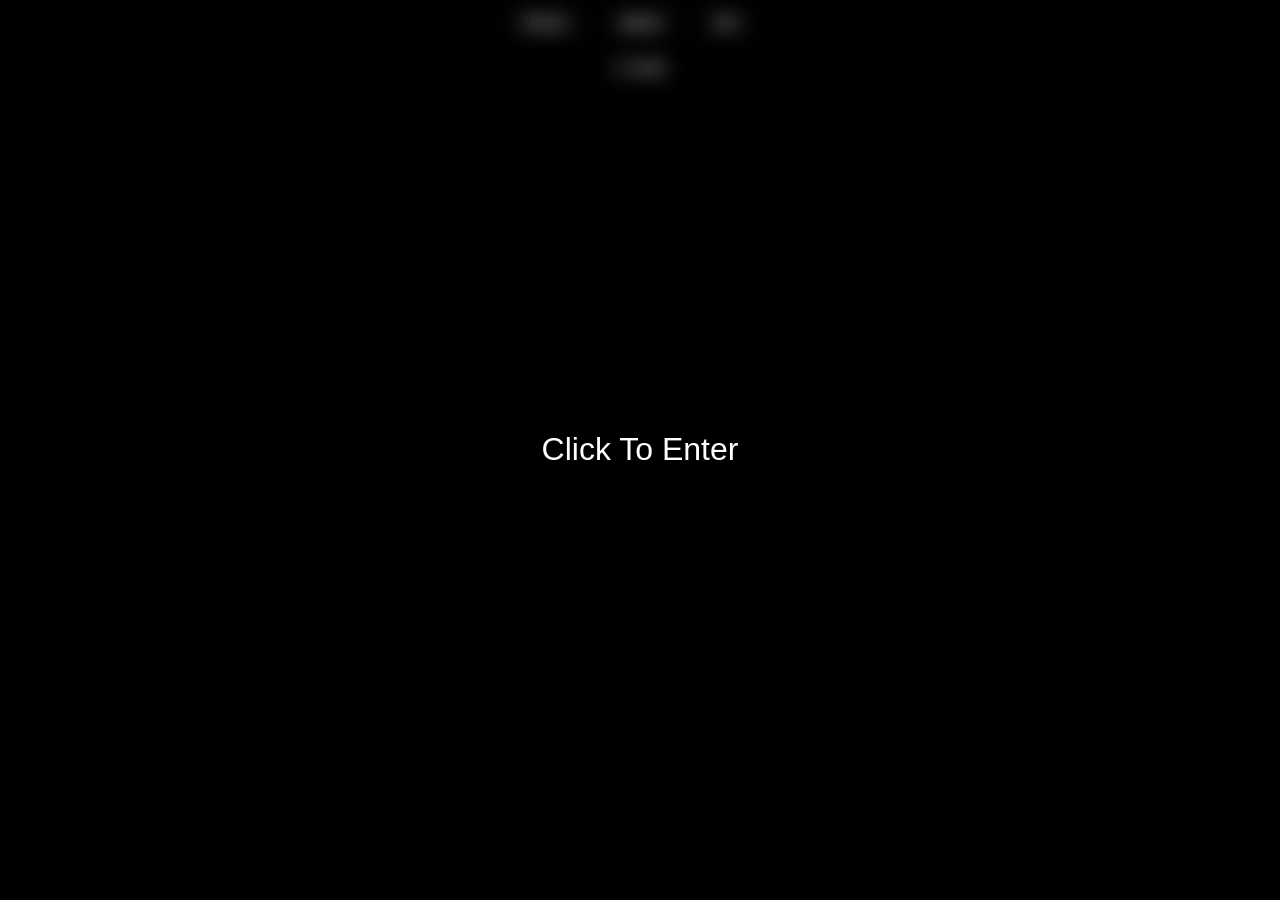
==== index.html @ 6ee2bd4e "if avatar is a gif it will show gif else it will show png" ====
<!DOCTYPE html>
<html lang="en">
<head>
  <title> my website</title>
  <link rel="icon" type="image/x-icon" href="Assets/Logo/favicon.png">
  <meta charset="UTF-8">
  <meta http-equiv="X-UA-Compatible" content="IE=Edge">
  <meta name="description" content="">
  <meta name="twitter:image" content="">
  <meta name="keywords" content="">
  <meta name="author" content="">
  <meta name='mobile-web-app-capable' content='yes'>
  <meta name="viewport" content="width=device-width, initial-scale=1, maximum-scale=1">
  <link rel="stylesheet" href="css/style.css">
  <link rel="stylesheet" href="https://cdnjs.cloudflare.com/ajax/libs/font-awesome/6.0.0-beta3/css/all.min.css">
  <!--    <script src="./Scripts/lastPlayedFetch.js"></script>-->
  <script src="js/main.js"></script>


</head>
<body>
<header>
  <div class="container"></div>
  <nav>
    <ul>
      <li><a href="#home">Home</a></li>
      <li><a href="#projects">about</a></li>
      <li><a href="#repos">dni</a></li>
    </ul>
  </nav>
</header>
<main>


  <!-- Background music (hidden) -->
  <audio id="bgMusic" src="index-song/miki%20matsubara-stay%20With%20Me.mp3"></audio>
    <section class="container">
      
      <!-- Blur overlay -->
      <div id="overlay">
        <div class="overlay-text">Click To Enter </div>
      </div>


      <section id="home" class="home" style="display: none;">
        <button id="playPauseBtn" class="cute-button">
          <img id="playPauseIcon" src="https://media.discordapp.net/attachments/1370137895570243664/1371268872753119272/52368BDA-B550-409E-94F7-C331A5DBCB0D.png?ex=68228528&is=682133a8&hm=20fc601d9f9c7cec939cf3bf2aafd4780d2806f7b74ba42dd7683f92c596f904&=&format=webp&quality=lossless&width=800&height=800" alt="Play" />
        </button>
        <p style="color: #fff;">pause</p>
      <section class="status-grid">
        <div class="status-box" id="status-box">
          <img id="discordAvatar" style="border: 3px solid #000000; position: relative; left: -135px; top: 50px; width: 100px; height: 100px; border-radius: 50%;" alt="Image 1">
          <div id="discordStatusIndicator"></div>
          <div class="discord-profile">
            <h3 style="position: relative; text-align: left; top: 6px; left: 10px;" class="username" id="discordUsernameStatus"></h3>
            <span style="position: relative; text-align: left; top: 6px; left: 10px;" class="username" id="guildTag"></span>
          </div>
          <div style="margin-top:10px; width: 100%; border: 2px solid rgb(32, 32, 32); border-radius: 10px; height: auto; color: white; padding: 10px;" id="discord-bio">
            <p style=" color: rgb(32, 32, 32);font-size: 14px; font-weight:bold; text-align: left; margin-top: -5px;">Discord Bio:</p>
            <div id="bio-content"></div>
            <script src="js/bio.js"></script>
          </div>
          <div style="margin-top: 10px; width: 100%; border: 2px solid rgb(32, 32, 32); border-radius: 10px; color: white;" id="activityInfo">
            <img id="largeImage" src="" alt="Activity Image">
            <div>
              <h3 id="activityText"></h3>
              <h2 id="activityName"></h2>
              <p id="activityState"></p>
              <p id="activityDetails"></p>
              <p id="largeText"></p>
              <p id="elapsedTime"></p>
            </div>
          </div>
          <div id="customStatusBox" style="margin-top: 10px; width: 100%; border: 2px solid rgb(32, 32, 32); border-radius: 10px; color: white;">
            <p style=" color: rgb(32, 32, 32);font-size: 14px; font-weight:bold; text-align: left; margin-left: 10px;">Custom Status:</p>
            <p style=" color: rgb(32, 32, 32);text-align: left; margin-left: 10px;" id="customStatus"></p>
            <p style="text-align: left; margin-left: 10px;display: flex; flex-direction: row"  id="discordStatusText"></p>
          </div>
          <div id="spotifyBox" style="margin-top: 10px; width: 100%; border: 2px solid rgb(32, 32, 32); border-radius: 10px; height: 25%; display: none;">
            <h3 id="listeningText"></h3>
            <div class="songCover" data-spotify-text=""> <img id="songCover" style="box-shadow: 0 0 0px 0px, 0 0 15px 2px #000000; margin-top: 5px; width: 70px; height: 70px; margin-left: -70%;" alt="Spotify Cover"></div>
            <h3 style="color: rgb(32, 32, 32); font-weight: normal; font-size: 11px; margin-left: 30%; margin-top: -17%; text-align: left;" id="songName"></h3>
            <div style="margin-top: 30px; background-color: #373737; height: 3px; width: 90%; border-radius: 5px; position: relative; left: 20px;">
              <div id="progressBar" style="background-color: #eea4ad; height: 100%; width: 0; margin-top: 15%;"></div>
              <p id="remainingTime" style="font-size: 14px; color: rgb(32, 32, 32); position: absolute; top: -20px; right: 0;"></p>
              <p id="totalTime" style="font-size: 14px; color: rgb(32, 32, 32); position: absolute; top: -20px; left: 0;"></p>
            </div>
          </div>

          <div class="profile-connections">
            <div class="connections-list">
              <a href="https://open.spotify.com/user/t141ijfw4cy3o7o53i8gnhnzk?si=6becabc2a24e489a" target="_blank" data-tooltip-text="spotify"><img src="https://i.pinimg.com/originals/bc/83/98/bc8398f79cec141111ebe8ee609429fa.gif" alt="Website 1" class="icon"></a>
              <a href="https://x.com/4ngellv?s=21&t=pX_EjybZcXxBfsqjHHf-1g" target="_blank" data-tooltip-text="twitter"><img src="https://i.pinimg.com/originals/89/d5/eb/89d5ebb7bf69518d28031e759641944b.gif" alt="Website 2" class="icon"></a>
              <a href="https://tl.honorofkings.com/v2/tl/29134_1_tH804GVLhvY" target="_blank" data-tooltip-text="hok"><img src="img/dolia_hok.webp" alt="Website 2" class="icon"></a>
              <a href="https://discord.gg/x9dM8KrHyS" target="_blank" data-tooltip-text="join"><img src="https://i.pinimg.com/originals/44/d3/e4/44d3e4885b215238e1ca71c925ceea52.gif" alt="TikTok Profile" class="icon"></a>
            </div>
          </div>
        </div>
      </section>
    </section>
    </section>
</main>
<footer>
  <div class="container">
    <p class="copyright-text"> &copy; <script>document.write(new Date().getFullYear())</script> <a href="index.html"></a>
  </div>
</footer>
<script src="js/overlay.js"></script>
</body>
</html>












<!--<!DOCTYPE html>-->
<!--<html lang="en">-->
<!--<head>-->
<!--    <title>-</title>-->
<!--    <meta charset="UTF-8">-->
<!--    <meta http-equiv="X-UA-Compatible" content="IE=Edge">-->
<!--    <meta name="description" content="">-->
<!--    <meta name="twitter:image" content="">-->
<!--    <meta name="keywords" content="">-->
<!--    <meta name="author" content="">-->
<!--    <meta name='mobile-web-app-capable' content='yes'>-->
<!--    <meta name="viewport" content="width=device-width, initial-scale=1, maximum-scale=1">-->
<!--    <link rel="stylesheet" href="css/style.css">-->
<!--    <link rel="stylesheet" href="https://cdnjs.cloudflare.com/ajax/libs/font-awesome/6.0.0-beta3/css/all.min.css">-->
<!--    <script src="./js/main.js"></script>-->
<!--</head>-->
<!--<body>-->
<!--<header>-->
<!--    <div class="container"></div>-->
<!--    <nav>-->
<!--            <a href="#home">Home</a>-->
<!--            <a href="#projects">Projects</a>-->
<!--            <a href="#repos">Repositories</a>-->
<!---->
<!--    </nav>-->
<!--</header>-->
<!--<main>-->
<!--    <section id="home" class="home">-->
<!--        <div class="container">-->
<!--            <div class="status-grid">-->
<!--                <div class="status-box" id="status-box">-->
<!---->
<!--                    <div style="display: flex; justify-content: center; margin-top: 70px; border: 4px solid #2c2c2c;">-->
<!--                        <div style="display: flex; align-items: center; gap: 30px;">-->
<!-- Avatar with status indicator -->
<!--                            <div style="position: relative;">-->
<!--                                <img id="discordAvatar" style="border: 4px solid #2c2c2c; width: 170px; height: auto; border-radius: 50%;" src="" alt="Avatar">-->
<!--                                <div id="discordStatusIndicator" style="position: absolute; right: 10px; bottom: 10px; width: 25px; height: 25px; border-radius: 50%; border: 3px solid #2c2c2c; background-color: gray;"></div>-->
<!--                            </div>-->
<!---->
<!-- Profile text -->
<!--                            <div class="discord-profile" style="margin-top: -20px;">-->
<!--                                <h1 id="discordUsernameStatus" style="margin: 0; font-size: 28px;"></h1>-->
<!--                                <h3 style="margin: 10px 0 5px 0; color: #777;">Custom Status:</h3>-->
<!--                                <div id="customStatus" style="font-size: 14px; color: #000; font-style: italic;"></div>-->
<!--                                <p style="text-align: left; margin-left: 10px;display: flex; flex-direction: row"  id="discordStatusText"></p>-->
<!--                            </div>-->
<!--                        </div>-->
<!--                    </div>-->
<!---->
<!--                    <div class="profile" style="display: flex; flex-direction: row; gap: 40px; padding-bottom: 80px; align-items: center">-->
<!--                        <div style="position: relative; left: 20px; top: 70px; display: flex; align-items: center; gap: 30px;">-->
<!--                             Avatar with status indicator -->
<!--                            <div style="position: relative;">-->
<!--                                <img id="discordAvatar" style="border: 4px solid #2c2c2c; width: 170px; height: auto; border-radius: 50%;" src="" alt="Avatar">-->
<!--                                <div id="discordStatusIndicator" style="position: absolute; right: 10px; bottom: 10px; width: 25px; height: 25px; border-radius: 50%; border: 2px solid #2c2c2c; background-color: gray;"></div>-->
<!--                            </div>-->

<!-- Profile text -->
<!--                            <div class="discord-profile" style="margin-top: -20px;">-->
<!--                                <h1 id="discordUsernameStatus" style="margin: 0; font-size: 28px;"></h1>-->
<!--                                <h3 style="margin: 10px 0 5px 0; color: #777;">Custom Status:</h3>-->
<!--                                <div id="customStatus" style="font-size: 14px; color: #000; font-style: italic;"></div>-->
<!--                            </div>-->
<!--                        </div>-->
<!--                    </div>-->

<!--                    <div style="margin-top:10px; width: 100%; background-color: rgba(32,32,32,0); border: 2px solid black; box-shadow: 0 0 5px 1px #000000 ; border-radius: 10px; height: auto; color: #000000; padding: 10px;" id="discord-bio">-->
<!--                        <p style="font-size: 14px; font-weight:bold; text-align: left; ">Discord Bio:</p>-->
<!--                        <div id="bio-content"></div>-->
<!--                        <script src="./js/bio.js"></script>-->
<!--                    </div>-->
<!--                    <div style="margin-top: 10px; width: 100%; background-color: rgba(32,32,32,0.36); border-radius: 10px; color: black; align-items: center" id="activityInfo">-->
<!--                        <img id="largeImage" src="" alt="Activity Image">-->
<!--                        <div>-->
<!--                            <h3 id="activityText"></h3>-->
<!--                            <h2 id="activityName"></h2>-->
<!--                            <p id="activityState"></p>-->
<!--                            <p id="activityDetails"></p>-->
<!--                            <p id="largeText"></p>-->
<!--                            <p id="elapsedTime"></p>-->
<!--                        </div>-->
<!--                    </div>-->
<!---->
<!--                    <div id="spotifyBox" style=" width: 30%; background-color: rgb(32, 32, 32); border-radius: 10px; height: 40%; align-items: center; left: 50px">-->
<!--                        <h3 id="listeningText"></h3>-->
<!--                        <div class="songCover" data-spotify-text=""> <img id="songCover" style="box-shadow: 0 0 15px 2px #000000; width: 20%; " alt="Spotify Cover"></div>-->
<!--                        <h3 style="color: #ffffff; font-weight: normal; font-size: 40px; text-align: center;" id="songName"></h3>-->
<!--                        <div style="margin-top: 30px; background-color: #373737; height: 3px; width: 90%; border-radius: 5px; position: relative; left: 50px; bottom: 40px; ">-->
<!--                            <div id="progressBar" style="background-color: #fffcff; height: 100%; width: 0; margin-top: 15%; top: auto;"></div>-->
<!--                            <p id="remainingTime" style="font-size: 14px; color: #ffffff; position: absolute; top: -50px; right: 0;"></p>-->
<!--                            <p id="totalTime" style="font-size: 14px; color: #ffffff; position: absolute; top: -50px; left: 0;"></p>-->
<!--                        </div>-->
<!--                    </div>-->
<!---->
<!--                    <div class="song">-->
<!--                        <label>Miki Matsubara | stay With Me</label>-->
<!--                        <audio controls controlslist= " nodownload" autoplay loop>-->
<!--                            <source id="backgroundSong" src="index-song/miki matsubara-stay With Me.mp3" type="audio/mpeg">-->
<!--                            Your browser does not support the audio element.-->
<!--                        </audio>-->
<!--                    </div>-->
<!---->
<!--                    <div class="profile-connections">-->
<!--                        <div class="connections-list">-->
<!--                            <a href="https://rcstruckingvtc.co.uk/" target="_blank" data-tooltip-text="rcstruckingvtc.co.uk/"><img src="SVGs/website.svg" alt="Website 1" class="icon"></a>-->
<!--                            <a href="https://zr1.xyz" target="_blank" data-tooltip-text="zr1.xyz"><img src="SVGs/website.svg" alt="Website 2" class="icon"></a>-->
<!--                            <a href="https://tayboost.ac" target="_blank" data-tooltip-text="tayboost.ac"><img src="SVGs/website.svg" alt="Website 2" class="icon"></a>-->
<!--                            <a href="https://www.tiktok.com/@zr1_tmp" target="_blank" data-tooltip-text="zr1_tmp"><img src="SVGs/tiktok.svg" alt="TikTok Profile" class="icon"></a>-->
<!--                        </div>-->
<!--                    </div>-->
<!--                </div>-->
<!--            </div>-->
<!--        </div>-->
<!--        </div>-->
<!--    </section>-->
<!---->
<!--</main>-->
<!--<footer>-->
<!--    <div class="container">-->
<!--        <p class="copyright-text"> Copyright &copy; <script>document.write(new Date().getFullYear())</script> <a href="index.php"></a>-->
<!--    </div>-->
<!--</footer>-->
<!--</body>-->
<!--</html>-->
<!---->
<!--<html lang="eng">-->
<!--<head>-->
<!--    <meta charset="UTF-8">-->
<!--    <meta name="viewport"-->
<!--          content="width=device-width, user-scalable=no, initial-scale=1.0, maximum-scale=1.0, minimum-scale=1.0">-->
<!--    <meta http-equiv="X-UA-Compatible" content="ie=edge">-->
<!--    <link rel="stylesheet" href="css/style.css">-->
<!--    <script type="text/javascript" src="js/main.js" defer></script>-->
<!--    <title>lol</title>-->
<!--</head>-->
<!--<body>-->
<!--<h1> welcome to my website</h1>-->
<!---->
<!---->
<!--</head>-->
<!--<body>-->
<!---->
<!--<div class="status-box">-->
<!--    <h2>Discord Status</h2>-->
<!---->
<!--    <div id="name"> </div>-->
<!--    <p id="discord-status">Loading status...</p>-->
<!--    <div class="section">-->
<!--        <span class="label"></span>-->
<!--        <span class="value" id="custom-status">Loading...</span>-->
<!--    </div>-->
<!--    <div class="section">-->
<!--        <span class="label">Now Playing:</span>-->
<!--        <span class="value" id="activity-status">Loading...</span>-->
<!--    </div>-->
<!--    <div class="section">-->
<!--        <span class="label">Spotify:</span>-->
<!--        <span class="value" id="spotify-status">Loading...</span>-->
<!--    </div>-->
<!--</div>-->
<!---->
<!--</body>-->
<!---->

<!---->
<!--<a href="music.php">set music here</a>-->
<!--</body>-->
<!--</html>-->
---- css/style.css ----
* {
    margin: 0;
    padding: 0;
    box-sizing: border-box;
}

/*body {*/
/*    cursor: url('/Cursors/pointer.cur'), pointer;*/
/*}*/

/*a {*/
/*    cursor: url('/Cursors/link.cur'), pointer;*/
/*}*/

body {
    font-family: Arial, sans-serif;
    background: #000 url("../img/background.gif") no-repeat center ;
    background-size: cover;
    line-height: 1.6;
}

/* Overlay styling */
#overlay {
    position: fixed;
    top: 0;
    left: 0;
    width: 100%;
    height: 100%;
    backdrop-filter: blur(10px);
    /*background-color: rgba(0, 0, 0, 0.5);*/
    color: white;
    display: flex;
    justify-content: center;
    align-items: center;
    z-index: 1000;
    cursor: pointer;
}

.overlay-text {
    font-size: 2em;
    font-family: sans-serif;
    text-align: center;
}

.cute-button {
    background-color: rgba(255, 182, 193, 0);
    /*background-color: #ffb6c1;*/
    border: none;
    border-radius: 80%;
    padding: 15px;
    box-shadow: 0 4px 10px rgba(0, 0, 0, 0.2);
    cursor: pointer;
    transition: transform 0.2s ease, background-color 0.3s ease;
    /*display: flex;*/
    align-items: center;
    justify-content: center;
}

.cute-button:hover {
    background-color: rgba(255, 166, 201, 0);
    /*background-color: #ffa6c9;*/
    transform: scale(1.05);
}

#playPauseIcon {
    width: 70px;
    height: 70px;
}



.discord-emoji {
    height: 1em;
    width: 1em;
    vertical-align: middle;
    margin: 0 .05em 0 .1em;
}

#discordContainer {
    position: relative;
    display: inline-block;
}

#discordStatusIndicator {
    position: relative;
    width: 22px;
    height: 22px;
    border-radius: 50%;
    top: 13px;
    border: 4px solid #000000;
    right: -69px;
    box-shadow: 0 0 0px 0px, 0 0 15px 2px #000000;
    animation: pulse 2s infinite ease-in-out;
}

#discordStatusIndicator:hover::after {
    content: attr(data-status-text);
    position: absolute;
    background-color: rgba(0, 0, 0, 1);
    color: #fff;
    padding: 5px;
    border-radius: 5px;
    top: -30px;
    left: -10px;
}

@keyframes pulse {
    0% {
        transform: scale(1);
    }

    50% {
        transform: scale(1.1);
    }

    100% {
        transform: scale(1);
    }
}

.discord-profile {
    border: 2px solid rgb(32, 32, 32);
    border-radius: 10px;
    padding: 2px;
    height: 45px;
    margin-top: 30px;
}

.discord-profile .username {
    margin-bottom: 10px;
}

.container {
    max-width: 1200px;
    margin: 0 auto;
    padding: 0 20px;
    display: flex;
    justify-content: center;
    align-items: center;
    flex-direction: column;
}

.status-grid {
    display: grid;
    grid-template-columns: repeat(auto-fit, minmax(250px, 1fr));
    gap: 20px;
    justify-items: center;
    align-items: center;
}

.status-box {
    width: 400px;
    height: 700px;
    background-image: url(https://dcdn.dstn.to/banners/998724908030898196.png);
    background-repeat: no-repeat;
    background-attachment: inherit;
    background-size: 400px 150px;
    /*background-color: #2c2c2c;*/
    border: 1px solid #ccc;
    box-shadow: 0 0 0px 0px, 0 0 15px 2px #ababab;
    padding: 20px;
    border-radius: 10px;
    text-align: center;
    position: relative;
    overflow: hidden;
    margin-top: 10px;
    transition: transform 0.5s, box-shadow 0.5s, border-color 0.5s;
}

@keyframes rotate10deg {
    0% {
        transform: rotateX(0) rotateY(0);
    }

    25% {
        transform: rotateX(10deg) rotateY(0);
    }

    50% {
        transform: rotateX(10deg) rotateY(10deg);
    }

    75% {
        transform: rotateX(0) rotateY(10deg);
    }

    100% {
        transform: rotateX(0) rotateY(0);
    }
}

.status-box:hover {
    animation: rotate10deg 3s infinite;
    box-shadow: 0 10px 30px rgba(0, 0, 0, 0.5), 0 0 20px rgb(209, 209, 209);
}

.status-box img {
    width: 10%;
    height: auto;
    border-radius: 10px;
}

header {
    background-color: rgba(22, 22, 22, 0);
    color: #fff;
    padding: 10px 0;
    box-shadow: 0px 2px 5px rgba(0, 0, 0, 0.7);
}

.logo img {
    width: 100px;
    height: auto;
}

.avatar-container {
    position: relative;
    margin-top: 50px;
}

.username-container {
    text-align: left;
}

a.custom-link {
    color: white;
    text-decoration: none;
    transition: color 0.3s ease;
}

a.custom-link:hover {
    color: #ff6347;
}

a.custom-link:visited {
    color: white;
}

a.custom-link:active {
    color: #4682b4;
}

nav ul {
    list-style: none;
    text-align: center;
    align-items: center;
    margin: 0;
}

nav ul li {
    display: inline-block;
    background-color: rgba(75, 75, 75, 0.11);
    border-radius: 10px;
    margin-right: 20px;
    transition: transform 0.3s ease;
}

nav ul li a {
    color: #ffffff;
    text-decoration: none;
    transition: color 0.3s ease;
    padding: 7px 15px;
    border-radius: 10px;
    transition: background-color 0.3s ease, color 0.3s ease, box-shadow 0.3s ease;
}

nav ul li a:hover {
    background-color: rgba(72, 72, 72, 0);
    box-shadow: 0 0 0px 0px, 0 0 10px 5px #484848;
    color: #fff;
}

.home {
    opacity: 100%;
    background-size: cover;
    background-position: center;
    text-align: center;
    color: black;
    padding: 100px 0;
}

.home h1 {
    font-size: 2rem;
    color: black;
    font-family: "Segoe UI", Tahoma, Geneva, Verdana, sans-serif;
    font-weight: 900;
    margin-bottom: 20px;
}

.projects {
    padding: 30px 0;
}

.projects h2 {
    font-size: 2rem;
    margin-bottom: 10px;
}

.projects p {
    font-size: 15.6px;
    color: #666;
}

.about-box:hover {
    box-shadow: 0 0 0px 0px, 0 0 15px 2px #ababab;
    transform: scale(1.05);
}

.repo-box:hover {
    box-shadow: 0 0 0px 0px, 0 0 15px 2px #ababab;
    transform: scale(1.05);
}

.repos {
    padding: 30px 0;
}

.repos h2 {
    font-size: 2rem;
    margin-bottom: 10px;
}

.about-grid {
    display: grid;
    grid-template-columns: repeat(auto-fit, minmax(200px, 1fr));
    gap: 20px;
}

.about-box {
    transition: box-shadow 0.3s ease, transform 0.3s ease;
    background-color: #2c2c2c;
    padding: 10px;
    font-size: 14px;
    border-radius: 10px;
    box-shadow: 0 4px 6px rgba(0, 0, 0, 0.1);
    text-align: center;
    position: relative;
}

.about-box h3 {
    color: white;
    margin-top: 10px;
}

.about-box p {
    color: #ffffff;
}

.about-box a {
    color: #b60000;
    text-decoration: none;
    transition: color 0.3s ease;
}

.about-box a:hover {
    color: #ee97d0;
    text-decoration: underline;
}

a {
    color: #000000;
    text-decoration: none;
    transition: color 0.3s ease;
}

a:hover {
    color: #f12d9d;
    text-decoration: underline;
}

.repos {
    padding: 30px 0;
}

.repos h2 {
    font-size: 2rem;
    margin-bottom: 10px;
}

.repos-grid {
    display: grid;
    grid-template-columns: repeat(auto-fit, minmax(200px, 1fr));
    gap: 20px;
}

.repo-box {
    transition: box-shadow 0.3s ease, transform 0.3s ease;
    background-color: #2c2c2c;
    padding: 10px;
    font-size: 14px;
    border-radius: 10px;
    box-shadow: 0 4px 6px rgba(0, 0, 0, 0.1);
    text-align: center;
    position: relative;
}

.repo-box h3 {
    color: white;
    margin-top: 10px;
}

.repo-box p {
    color: #ffffff;
}

.repo-box a {
    color: #b60000;
    text-decoration: none;
    transition: color 0.3s ease;
}

.repo-box a:hover {
    color: #ff0000;
    text-decoration: underline;
}

.activity-text {
    font-size: 12px;
}

footer {
    background-color: rgba(17, 17, 17, 0);
    color: #fff;
    padding: 10px 0;
    text-align: center;
}

.system-specs {
    padding: 30px 0;
    background-color: #171717;
    color: #f5f5f5;
    text-align: center;
}

.specs-box {
    transition: box-shadow 0.3s ease, transform 0.3s ease;
    background-color: #2c2c2c;
    border: 1px solid #444;
    border-radius: 10px;
    box-shadow: 0 4px 6px rgba(0, 0, 0, 0.2);
    padding: 20px;
    max-width: 600px;
    margin: 0 auto;
    font-family: 'Courier New', Courier, monospace;
}

.specs-box h2 {
    font-size: 1.5rem;
    margin-bottom: 20px;
    color: #fff;
}

.specs-content {
    text-align: left;
}

.spec-item {
    display: flex;
    align-items: center;
    margin-bottom: 10px;
}

.spec-item .icon {
    font-size: 1.2rem;
    margin-right: 10px;
    color: #ff0000;
}

.spec-item .label {
    font-weight: bold;
    color: #ff0000;
    margin-right: 5px;
}

.spec-item .value {
    color: #ffffff;
}

.drives-list {
    margin-left: 20px;
    margin-top: 5px;
    display: flex;
    flex-direction: column;
}

.drive-item {
    display: flex;
    padding-left: 10px;
    font-size: 0.9rem;
}

.drive-label {
    font-weight: bold;
    color: #e0e0e0;
}

.drive-value {
    color: #ffffff;
    margin-left: 10px;
}

.specs-box:hover {
    box-shadow: 0 0 0px 0px, 0 0 15px 2px #ababab;
    transform: scale(1.05);
}

@media (max-width: 480px) {
    .status-grid {
        display: grid;
        grid-template-columns: repeat(auto-fit, minmax(250px, 1fr));
        gap: 20px;
        justify-items: center;
        align-items: center;
    }

    .specs-box {
        transition: box-shadow 0.3s ease, transform 0.3s ease;
        background-color: #2c2c2c;
        border: 1px solid #444;
        border-radius: 10px;
        box-shadow: 0 4px 6px rgba(0, 0, 0, 0.2);
        padding: 20px;
        max-width: 400px;
        margin: 0 auto;
        font-family: 'Courier New', Courier, monospace;
    }

    .status-box {
        width: 400px;
        height: 700px;
        background-image: url(https://dcdn.dstn.to/banners/998724908030898196.png);
        background-repeat: no-repeat;
        background-attachment: inherit;
        background-size: 400px 130px;
        /*background-color: #2c2c2c;*/
        border: 1px solid #ccc;
        box-shadow: 0 0 0px 0px, 0 0 15px 2px #ababab;
        padding: 20px;
        border-radius: 10px;
        text-align: center;
        position: relative;
        overflow: hidden;
        margin-top: 10px;
        transition: transform 0.5s, box-shadow 0.5s, border-color 0.5s;
    }

    @keyframes rotate10deg {
        0% {
            transform: rotateX(0) rotateY(0);
        }

        25% {
            transform: rotateX(10deg) rotateY(0);
        }

        50% {
            transform: rotateX(10deg) rotateY(10deg);
        }

        75% {
            transform: rotateX(0) rotateY(10deg);
        }

        100% {
            transform: rotateX(0) rotateY(0);
        }
    }

    .status-box:hover {
        animation: rotate10deg 3s infinite;
        box-shadow: 0 10px 30px rgba(0, 0, 0, 0.5), 0 0 20px rgb(209, 209, 209);
    }

    .status-box img {
        width: 100%;
        height: auto;
        border-radius: 10px;
    }

    #track-list {
        display: flex;
        flex-direction: row;
        overflow-x: auto;
        padding: 10px;
        white-space: nowrap;
        border-radius: 10px;
        justify-content: center;
    }

    .track-item {
        display: inline-block;
        background-color: #2c2c2c;
        border: 1px solid #444;
        border-radius: 10px;
        padding: 10px;
        margin-right: 10px;
        color: #f5f5f5;
        box-shadow: 0 0 10px rgba(0, 0, 0, 0.5);
        width: 150px;
        text-align: center;
        transition: box-shadow 0.3s ease, transform 0.3s ease;
    }

    .track-item:hover {
        box-shadow: 0 0 0px 0px, 0 0 15px 2px #ababab;
        transform: scale(1.05);
    }

    .track-item img {
        width: 100px;
        height: 100px;
        border-radius: 10px;
        margin-bottom: 10px;
    }

    .track-item .details {
        text-align: center;
    }

    .track-item .track-title {
        font-size: 12px;
        overflow: hidden;
        font-weight: 100;
        margin: 0;
    }

    .track-item .track-artist {
        font-size: 11px;
        overflow: hidden;
        margin: 0;
    }

    #track-list::-webkit-scrollbar {
        height: 8px;
    }

    #track-list::-webkit-scrollbar-track {
        background: #f1f1f1;
    }

    #track-list::-webkit-scrollbar-thumb {
        background: #888;
        border-radius: 10px;
    }

    #track-list::-webkit-scrollbar-thumb:hover {
        background: #555;
    }
}

@media (max-width: 768px) {
    .status-grid {
        display: grid;
        grid-template-columns: repeat(auto-fit, minmax(250px, 1fr));
        gap: 20px;
        justify-items: center;
        align-items: center;
    }

    .specs-box {
        transition: box-shadow 0.3s ease, transform 0.3s ease;
        background-color: #2c2c2c;
        border: 1px solid #444;
        border-radius: 10px;
        box-shadow: 0 4px 6px rgba(0, 0, 0, 0.2);
        padding: 20px;
        max-width: 400px;
        margin: 0 auto;
        font-family: 'Courier New', Courier, monospace;
    }

    .status-box {
        width: 400px;
        height: 700px;
        background-image: url(https://dcdn.dstn.to/banners/userid.png);
        background-repeat: no-repeat;
        background-attachment: inherit;
        background-size: 400px 130px;
        /*background-color: #2c2c2c;*/
        border: 1px solid #ccc;
        box-shadow: 0 0 0px 0px, 0 0 15px 2px #ababab;
        padding: 20px;
        border-radius: 10px;
        text-align: center;
        position: relative;
        overflow: hidden;
        margin-top: 10px;
        transition: transform 0.5s, box-shadow 0.5s, border-color 0.5s;
    }

    @keyframes rotate10deg {
        0% {
            transform: rotateX(0) rotateY(0);
        }

        25% {
            transform: rotateX(10deg) rotateY(0);
        }

        50% {
            transform: rotateX(10deg) rotateY(10deg);
        }

        75% {
            transform: rotateX(0) rotateY(10deg);
        }

        100% {
            transform: rotateX(0) rotateY(0);
        }
    }

    .status-box:hover {
        animation: rotate10deg 3s infinite;
        box-shadow: 0 10px 30px rgba(0, 0, 0, 0.5), 0 0 20px rgb(209, 209, 209);
    }

    .status-box img {
        width: 10%;
        height: auto;
        border-radius: 10px;
    }

    #track-list {
        display: flex;
        flex-direction: row;
        padding: 10px;
        white-space: nowrap;
        border-radius: 10px;
        justify-content: center;
    }

    .track-item {
        display: inline-block;
        background-color: #2c2c2c;
        border: 1px solid #444;
        border-radius: 10px;
        padding: 10px;
        margin-right: 10px;
        color: #f5f5f5;
        box-shadow: 0 0 10px rgba(0, 0, 0, 0.5);
        width: 150px;
        text-align: center;
        transition: box-shadow 0.3s ease, transform 0.3s ease;
    }

    .track-item:hover {
        box-shadow: 0 0 0px 0px, 0 0 15px 2px #ababab;
        transform: scale(1.05);
    }

    .track-item img {
        width: 100px;
        height: 100px;
        border-radius: 10px;
        margin-bottom: 10px;
    }

    .track-item .details {
        text-align: center;
    }

    .track-item .track-title {
        font-size: 12px;
        overflow: hidden;
        font-weight: 100;
        margin: 0;
    }

    .track-item .track-artist {
        font-size: 11px;
        overflow: hidden;
        margin: 0;
    }

    #track-list::-webkit-scrollbar {
        height: 8px;
    }

    #track-list::-webkit-scrollbar-track {
        background: #f1f1f1;
    }

    #track-list::-webkit-scrollbar-thumb {
        background: #888;
        border-radius: 10px;
    }

    #track-list::-webkit-scrollbar-thumb:hover {
        background: #555;
    }
}

#track-list {
    display: flex;
    flex-direction: row;
    overflow-x: auto;
    padding: 10px;
    white-space: nowrap;
    border-radius: 10px;
    justify-content: center;
}

.track-item {
    display: inline-block;
    background-color: #2c2c2c;
    border: 1px solid #444;
    border-radius: 10px;
    padding: 10px;
    margin-right: 10px;
    color: #f5f5f5;
    box-shadow: 0 0 10px rgba(0, 0, 0, 0.5);
    width: 150px;
    text-align: center;
    transition: box-shadow 0.3s ease, transform 0.3s ease;
}

.track-item:hover {
    box-shadow: 0 0 0px 0px, 0 0 15px 2px #ababab;
    transform: scale(1.05);
}

.track-item img {
    width: 100px;
    height: 100px;
    border-radius: 10px;
    margin-bottom: 10px;
}

.track-item .details {
    text-align: center;
}

.track-item .track-title {
    font-size: 12px;
    overflow: hidden;
    font-weight: 100;
    margin: 0;
}

.track-item .track-artist {
    font-size: 11px;
    overflow: hidden;
    margin: 0;
}

#track-list::-webkit-scrollbar {
    height: 8px;
}

#track-list::-webkit-scrollbar-track {
    background: #f1f1f1;
}

#track-list::-webkit-scrollbar-thumb {
    background: #888;
    border-radius: 10px;
}

#track-list::-webkit-scrollbar-thumb:hover {
    background: #555;
}

#activityInfo {
    margin-top: 10px;
    width: 100%;
    background-color: rgb(32, 32, 32);
    border-radius: 10px;
    height: auto;
    color: white;
    display: flex;
    flex-direction: row;
    align-items: center;
    padding: 10px;
    box-sizing: border-box;
}

#activityInfo img {
    box-shadow: 0 0 0px 0px, 0 0 15px 2px #000000;
    margin-top: 0;
    width: 80px;
    height: 80px;
}

#activityInfo div {
    margin-left: 15px;
    margin-top: 10px;
}

#activityName {
    color: #fff;
    font-weight: normal;
    text-align: left;
    font-size: 15px;
    margin: 0;
}

#activityText {
    color: #fff;
    font-weight: bold;
    font-size: 12px;
    margin-left: -190%;
    margin-top: -10px;
}

#activityState,
#activityDetails,
#largeText,
#elapsedTime {
    font-size: 11.5px;
    color: #fff;
    margin: 0;
    text-align: left;
}

.profile-connections {
    margin: 20px;
    text-align: center;
}

.profile-connections h2 {
    margin-bottom: 20px;
    font-size: 24px;
}

.connections-list {
    display: flex;
    justify-content: center;
    gap: 10px;
}

.connections-list a {
    display: flex;
    align-items: center;
    text-decoration: none;
    color: #333;
    position: relative;
}

.connections-list a .icon {
    width: 60px;
    height: 60px;
    margin-right: 10px;
}

.connections-list a:hover::after {
    content: attr(data-tooltip-text);
    position: absolute;
    background-color: rgba(0, 0, 0, 0.19);
    color: #fff;
    padding: 5px;
    border-radius: 5px;
    top: -40px;
    left: 50%;
    transform: translateX(-50%);
    white-space: nowrap;
    pointer-events: none;
    opacity: 1;
    transition: opacity 0.3s ease-in-out;
}

.connections-list a::after {
    content: '';
    opacity: 0;
    transition: opacity 0.3s ease-in-out;
}

.songCover {
    position: relative;
}

.songCover:hover::after {
    content: attr(data-spotify-text);
    font-size: 13px;
    position: absolute;
    background-color: rgba(0, 0, 0, 1);
    color: #fff;
    padding: 5px;
    border-radius: 5px;
    bottom: 110%;
    left: 15%;
    transform: translateX(-50%);
    white-space: nowrap;
    pointer-events: none;
    opacity: 1;
    transition: opacity 0.3s ease-in-out;
    z-index: 10;
}

.songCover::after {
    content: '';
    opacity: 0;
    transition: opacity 0.3s ease-in-out;
}
---- css/style.css ----
* {
    margin: 0;
    padding: 0;
    box-sizing: border-box;
}

/*body {*/
/*    cursor: url('/Cursors/pointer.cur'), pointer;*/
/*}*/

/*a {*/
/*    cursor: url('/Cursors/link.cur'), pointer;*/
/*}*/

body {
    font-family: Arial, sans-serif;
    background: #000 url("../img/background.gif") no-repeat center ;
    background-size: cover;
    line-height: 1.6;
}

/* Overlay styling */
#overlay {
    position: fixed;
    top: 0;
    left: 0;
    width: 100%;
    height: 100%;
    backdrop-filter: blur(10px);
    /*background-color: rgba(0, 0, 0, 0.5);*/
    color: white;
    display: flex;
    justify-content: center;
    align-items: center;
    z-index: 1000;
    cursor: pointer;
}

.overlay-text {
    font-size: 2em;
    font-family: sans-serif;
    text-align: center;
}

.cute-button {
    background-color: rgba(255, 182, 193, 0);
    /*background-color: #ffb6c1;*/
    border: none;
    border-radius: 80%;
    padding: 15px;
    box-shadow: 0 4px 10px rgba(0, 0, 0, 0.2);
    cursor: pointer;
    transition: transform 0.2s ease, background-color 0.3s ease;
    /*display: flex;*/
    align-items: center;
    justify-content: center;
}

.cute-button:hover {
    background-color: rgba(255, 166, 201, 0);
    /*background-color: #ffa6c9;*/
    transform: scale(1.05);
}

#playPauseIcon {
    width: 70px;
    height: 70px;
}



.discord-emoji {
    height: 1em;
    width: 1em;
    vertical-align: middle;
    margin: 0 .05em 0 .1em;
}

#discordContainer {
    position: relative;
    display: inline-block;
}

#discordStatusIndicator {
    position: relative;
    width: 22px;
    height: 22px;
    border-radius: 50%;
    top: 13px;
    border: 4px solid #000000;
    right: -69px;
    box-shadow: 0 0 0px 0px, 0 0 15px 2px #000000;
    animation: pulse 2s infinite ease-in-out;
}

#discordStatusIndicator:hover::after {
    content: attr(data-status-text);
    position: absolute;
    background-color: rgba(0, 0, 0, 1);
    color: #fff;
    padding: 5px;
    border-radius: 5px;
    top: -30px;
    left: -10px;
}

@keyframes pulse {
    0% {
        transform: scale(1);
    }

    50% {
        transform: scale(1.1);
    }

    100% {
        transform: scale(1);
    }
}

.discord-profile {
    border: 2px solid rgb(32, 32, 32);
    border-radius: 10px;
    padding: 2px;
    height: 45px;
    margin-top: 30px;
}

.discord-profile .username {
    margin-bottom: 10px;
}

.container {
    max-width: 1200px;
    margin: 0 auto;
    padding: 0 20px;
    display: flex;
    justify-content: center;
    align-items: center;
    flex-direction: column;
}

.status-grid {
    display: grid;
    grid-template-columns: repeat(auto-fit, minmax(250px, 1fr));
    gap: 20px;
    justify-items: center;
    align-items: center;
}

.status-box {
    width: 400px;
    height: 700px;
    background-image: url(https://dcdn.dstn.to/banners/998724908030898196.png);
    background-repeat: no-repeat;
    background-attachment: inherit;
    background-size: 400px 150px;
    /*background-color: #2c2c2c;*/
    border: 1px solid #ccc;
    box-shadow: 0 0 0px 0px, 0 0 15px 2px #ababab;
    padding: 20px;
    border-radius: 10px;
    text-align: center;
    position: relative;
    overflow: hidden;
    margin-top: 10px;
    transition: transform 0.5s, box-shadow 0.5s, border-color 0.5s;
}

@keyframes rotate10deg {
    0% {
        transform: rotateX(0) rotateY(0);
    }

    25% {
        transform: rotateX(10deg) rotateY(0);
    }

    50% {
        transform: rotateX(10deg) rotateY(10deg);
    }

    75% {
        transform: rotateX(0) rotateY(10deg);
    }

    100% {
        transform: rotateX(0) rotateY(0);
    }
}

.status-box:hover {
    animation: rotate10deg 3s infinite;
    box-shadow: 0 10px 30px rgba(0, 0, 0, 0.5), 0 0 20px rgb(209, 209, 209);
}

.status-box img {
    width: 10%;
    height: auto;
    border-radius: 10px;
}

header {
    background-color: rgba(22, 22, 22, 0);
    color: #fff;
    padding: 10px 0;
    box-shadow: 0px 2px 5px rgba(0, 0, 0, 0.7);
}

.logo img {
    width: 100px;
    height: auto;
}

.avatar-container {
    position: relative;
    margin-top: 50px;
}

.username-container {
    text-align: left;
}

a.custom-link {
    color: white;
    text-decoration: none;
    transition: color 0.3s ease;
}

a.custom-link:hover {
    color: #ff6347;
}

a.custom-link:visited {
    color: white;
}

a.custom-link:active {
    color: #4682b4;
}

nav ul {
    list-style: none;
    text-align: center;
    align-items: center;
    margin: 0;
}

nav ul li {
    display: inline-block;
    background-color: rgba(75, 75, 75, 0.11);
    border-radius: 10px;
    margin-right: 20px;
    transition: transform 0.3s ease;
}

nav ul li a {
    color: #ffffff;
    text-decoration: none;
    transition: color 0.3s ease;
    padding: 7px 15px;
    border-radius: 10px;
    transition: background-color 0.3s ease, color 0.3s ease, box-shadow 0.3s ease;
}

nav ul li a:hover {
    background-color: rgba(72, 72, 72, 0);
    box-shadow: 0 0 0px 0px, 0 0 10px 5px #484848;
    color: #fff;
}

.home {
    opacity: 100%;
    background-size: cover;
    background-position: center;
    text-align: center;
    color: black;
    padding: 100px 0;
}

.home h1 {
    font-size: 2rem;
    color: black;
    font-family: "Segoe UI", Tahoma, Geneva, Verdana, sans-serif;
    font-weight: 900;
    margin-bottom: 20px;
}

.projects {
    padding: 30px 0;
}

.projects h2 {
    font-size: 2rem;
    margin-bottom: 10px;
}

.projects p {
    font-size: 15.6px;
    color: #666;
}

.about-box:hover {
    box-shadow: 0 0 0px 0px, 0 0 15px 2px #ababab;
    transform: scale(1.05);
}

.repo-box:hover {
    box-shadow: 0 0 0px 0px, 0 0 15px 2px #ababab;
    transform: scale(1.05);
}

.repos {
    padding: 30px 0;
}

.repos h2 {
    font-size: 2rem;
    margin-bottom: 10px;
}

.about-grid {
    display: grid;
    grid-template-columns: repeat(auto-fit, minmax(200px, 1fr));
    gap: 20px;
}

.about-box {
    transition: box-shadow 0.3s ease, transform 0.3s ease;
    background-color: #2c2c2c;
    padding: 10px;
    font-size: 14px;
    border-radius: 10px;
    box-shadow: 0 4px 6px rgba(0, 0, 0, 0.1);
    text-align: center;
    position: relative;
}

.about-box h3 {
    color: white;
    margin-top: 10px;
}

.about-box p {
    color: #ffffff;
}

.about-box a {
    color: #b60000;
    text-decoration: none;
    transition: color 0.3s ease;
}

.about-box a:hover {
    color: #ee97d0;
    text-decoration: underline;
}

a {
    color: #000000;
    text-decoration: none;
    transition: color 0.3s ease;
}

a:hover {
    color: #f12d9d;
    text-decoration: underline;
}

.repos {
    padding: 30px 0;
}

.repos h2 {
    font-size: 2rem;
    margin-bottom: 10px;
}

.repos-grid {
    display: grid;
    grid-template-columns: repeat(auto-fit, minmax(200px, 1fr));
    gap: 20px;
}

.repo-box {
    transition: box-shadow 0.3s ease, transform 0.3s ease;
    background-color: #2c2c2c;
    padding: 10px;
    font-size: 14px;
    border-radius: 10px;
    box-shadow: 0 4px 6px rgba(0, 0, 0, 0.1);
    text-align: center;
    position: relative;
}

.repo-box h3 {
    color: white;
    margin-top: 10px;
}

.repo-box p {
    color: #ffffff;
}

.repo-box a {
    color: #b60000;
    text-decoration: none;
    transition: color 0.3s ease;
}

.repo-box a:hover {
    color: #ff0000;
    text-decoration: underline;
}

.activity-text {
    font-size: 12px;
}

footer {
    background-color: rgba(17, 17, 17, 0);
    color: #fff;
    padding: 10px 0;
    text-align: center;
}

.system-specs {
    padding: 30px 0;
    background-color: #171717;
    color: #f5f5f5;
    text-align: center;
}

.specs-box {
    transition: box-shadow 0.3s ease, transform 0.3s ease;
    background-color: #2c2c2c;
    border: 1px solid #444;
    border-radius: 10px;
    box-shadow: 0 4px 6px rgba(0, 0, 0, 0.2);
    padding: 20px;
    max-width: 600px;
    margin: 0 auto;
    font-family: 'Courier New', Courier, monospace;
}

.specs-box h2 {
    font-size: 1.5rem;
    margin-bottom: 20px;
    color: #fff;
}

.specs-content {
    text-align: left;
}

.spec-item {
    display: flex;
    align-items: center;
    margin-bottom: 10px;
}

.spec-item .icon {
    font-size: 1.2rem;
    margin-right: 10px;
    color: #ff0000;
}

.spec-item .label {
    font-weight: bold;
    color: #ff0000;
    margin-right: 5px;
}

.spec-item .value {
    color: #ffffff;
}

.drives-list {
    margin-left: 20px;
    margin-top: 5px;
    display: flex;
    flex-direction: column;
}

.drive-item {
    display: flex;
    padding-left: 10px;
    font-size: 0.9rem;
}

.drive-label {
    font-weight: bold;
    color: #e0e0e0;
}

.drive-value {
    color: #ffffff;
    margin-left: 10px;
}

.specs-box:hover {
    box-shadow: 0 0 0px 0px, 0 0 15px 2px #ababab;
    transform: scale(1.05);
}

@media (max-width: 480px) {
    .status-grid {
        display: grid;
        grid-template-columns: repeat(auto-fit, minmax(250px, 1fr));
        gap: 20px;
        justify-items: center;
        align-items: center;
    }

    .specs-box {
        transition: box-shadow 0.3s ease, transform 0.3s ease;
        background-color: #2c2c2c;
        border: 1px solid #444;
        border-radius: 10px;
        box-shadow: 0 4px 6px rgba(0, 0, 0, 0.2);
        padding: 20px;
        max-width: 400px;
        margin: 0 auto;
        font-family: 'Courier New', Courier, monospace;
    }

    .status-box {
        width: 400px;
        height: 700px;
        background-image: url(https://dcdn.dstn.to/banners/998724908030898196.png);
        background-repeat: no-repeat;
        background-attachment: inherit;
        background-size: 400px 130px;
        /*background-color: #2c2c2c;*/
        border: 1px solid #ccc;
        box-shadow: 0 0 0px 0px, 0 0 15px 2px #ababab;
        padding: 20px;
        border-radius: 10px;
        text-align: center;
        position: relative;
        overflow: hidden;
        margin-top: 10px;
        transition: transform 0.5s, box-shadow 0.5s, border-color 0.5s;
    }

    @keyframes rotate10deg {
        0% {
            transform: rotateX(0) rotateY(0);
        }

        25% {
            transform: rotateX(10deg) rotateY(0);
        }

        50% {
            transform: rotateX(10deg) rotateY(10deg);
        }

        75% {
            transform: rotateX(0) rotateY(10deg);
        }

        100% {
            transform: rotateX(0) rotateY(0);
        }
    }

    .status-box:hover {
        animation: rotate10deg 3s infinite;
        box-shadow: 0 10px 30px rgba(0, 0, 0, 0.5), 0 0 20px rgb(209, 209, 209);
    }

    .status-box img {
        width: 100%;
        height: auto;
        border-radius: 10px;
    }

    #track-list {
        display: flex;
        flex-direction: row;
        overflow-x: auto;
        padding: 10px;
        white-space: nowrap;
        border-radius: 10px;
        justify-content: center;
    }

    .track-item {
        display: inline-block;
        background-color: #2c2c2c;
        border: 1px solid #444;
        border-radius: 10px;
        padding: 10px;
        margin-right: 10px;
        color: #f5f5f5;
        box-shadow: 0 0 10px rgba(0, 0, 0, 0.5);
        width: 150px;
        text-align: center;
        transition: box-shadow 0.3s ease, transform 0.3s ease;
    }

    .track-item:hover {
        box-shadow: 0 0 0px 0px, 0 0 15px 2px #ababab;
        transform: scale(1.05);
    }

    .track-item img {
        width: 100px;
        height: 100px;
        border-radius: 10px;
        margin-bottom: 10px;
    }

    .track-item .details {
        text-align: center;
    }

    .track-item .track-title {
        font-size: 12px;
        overflow: hidden;
        font-weight: 100;
        margin: 0;
    }

    .track-item .track-artist {
        font-size: 11px;
        overflow: hidden;
        margin: 0;
    }

    #track-list::-webkit-scrollbar {
        height: 8px;
    }

    #track-list::-webkit-scrollbar-track {
        background: #f1f1f1;
    }

    #track-list::-webkit-scrollbar-thumb {
        background: #888;
        border-radius: 10px;
    }

    #track-list::-webkit-scrollbar-thumb:hover {
        background: #555;
    }
}

@media (max-width: 768px) {
    .status-grid {
        display: grid;
        grid-template-columns: repeat(auto-fit, minmax(250px, 1fr));
        gap: 20px;
        justify-items: center;
        align-items: center;
    }

    .specs-box {
        transition: box-shadow 0.3s ease, transform 0.3s ease;
        background-color: #2c2c2c;
        border: 1px solid #444;
        border-radius: 10px;
        box-shadow: 0 4px 6px rgba(0, 0, 0, 0.2);
        padding: 20px;
        max-width: 400px;
        margin: 0 auto;
        font-family: 'Courier New', Courier, monospace;
    }

    .status-box {
        width: 400px;
        height: 700px;
        background-image: url(https://dcdn.dstn.to/banners/userid.png);
        background-repeat: no-repeat;
        background-attachment: inherit;
        background-size: 400px 130px;
        /*background-color: #2c2c2c;*/
        border: 1px solid #ccc;
        box-shadow: 0 0 0px 0px, 0 0 15px 2px #ababab;
        padding: 20px;
        border-radius: 10px;
        text-align: center;
        position: relative;
        overflow: hidden;
        margin-top: 10px;
        transition: transform 0.5s, box-shadow 0.5s, border-color 0.5s;
    }

    @keyframes rotate10deg {
        0% {
            transform: rotateX(0) rotateY(0);
        }

        25% {
            transform: rotateX(10deg) rotateY(0);
        }

        50% {
            transform: rotateX(10deg) rotateY(10deg);
        }

        75% {
            transform: rotateX(0) rotateY(10deg);
        }

        100% {
            transform: rotateX(0) rotateY(0);
        }
    }

    .status-box:hover {
        animation: rotate10deg 3s infinite;
        box-shadow: 0 10px 30px rgba(0, 0, 0, 0.5), 0 0 20px rgb(209, 209, 209);
    }

    .status-box img {
        width: 10%;
        height: auto;
        border-radius: 10px;
    }

    #track-list {
        display: flex;
        flex-direction: row;
        padding: 10px;
        white-space: nowrap;
        border-radius: 10px;
        justify-content: center;
    }

    .track-item {
        display: inline-block;
        background-color: #2c2c2c;
        border: 1px solid #444;
        border-radius: 10px;
        padding: 10px;
        margin-right: 10px;
        color: #f5f5f5;
        box-shadow: 0 0 10px rgba(0, 0, 0, 0.5);
        width: 150px;
        text-align: center;
        transition: box-shadow 0.3s ease, transform 0.3s ease;
    }

    .track-item:hover {
        box-shadow: 0 0 0px 0px, 0 0 15px 2px #ababab;
        transform: scale(1.05);
    }

    .track-item img {
        width: 100px;
        height: 100px;
        border-radius: 10px;
        margin-bottom: 10px;
    }

    .track-item .details {
        text-align: center;
    }

    .track-item .track-title {
        font-size: 12px;
        overflow: hidden;
        font-weight: 100;
        margin: 0;
    }

    .track-item .track-artist {
        font-size: 11px;
        overflow: hidden;
        margin: 0;
    }

    #track-list::-webkit-scrollbar {
        height: 8px;
    }

    #track-list::-webkit-scrollbar-track {
        background: #f1f1f1;
    }

    #track-list::-webkit-scrollbar-thumb {
        background: #888;
        border-radius: 10px;
    }

    #track-list::-webkit-scrollbar-thumb:hover {
        background: #555;
    }
}

#track-list {
    display: flex;
    flex-direction: row;
    overflow-x: auto;
    padding: 10px;
    white-space: nowrap;
    border-radius: 10px;
    justify-content: center;
}

.track-item {
    display: inline-block;
    background-color: #2c2c2c;
    border: 1px solid #444;
    border-radius: 10px;
    padding: 10px;
    margin-right: 10px;
    color: #f5f5f5;
    box-shadow: 0 0 10px rgba(0, 0, 0, 0.5);
    width: 150px;
    text-align: center;
    transition: box-shadow 0.3s ease, transform 0.3s ease;
}

.track-item:hover {
    box-shadow: 0 0 0px 0px, 0 0 15px 2px #ababab;
    transform: scale(1.05);
}

.track-item img {
    width: 100px;
    height: 100px;
    border-radius: 10px;
    margin-bottom: 10px;
}

.track-item .details {
    text-align: center;
}

.track-item .track-title {
    font-size: 12px;
    overflow: hidden;
    font-weight: 100;
    margin: 0;
}

.track-item .track-artist {
    font-size: 11px;
    overflow: hidden;
    margin: 0;
}

#track-list::-webkit-scrollbar {
    height: 8px;
}

#track-list::-webkit-scrollbar-track {
    background: #f1f1f1;
}

#track-list::-webkit-scrollbar-thumb {
    background: #888;
    border-radius: 10px;
}

#track-list::-webkit-scrollbar-thumb:hover {
    background: #555;
}

#activityInfo {
    margin-top: 10px;
    width: 100%;
    background-color: rgb(32, 32, 32);
    border-radius: 10px;
    height: auto;
    color: white;
    display: flex;
    flex-direction: row;
    align-items: center;
    padding: 10px;
    box-sizing: border-box;
}

#activityInfo img {
    box-shadow: 0 0 0px 0px, 0 0 15px 2px #000000;
    margin-top: 0;
    width: 80px;
    height: 80px;
}

#activityInfo div {
    margin-left: 15px;
    margin-top: 10px;
}

#activityName {
    color: #fff;
    font-weight: normal;
    text-align: left;
    font-size: 15px;
    margin: 0;
}

#activityText {
    color: #fff;
    font-weight: bold;
    font-size: 12px;
    margin-left: -190%;
    margin-top: -10px;
}

#activityState,
#activityDetails,
#largeText,
#elapsedTime {
    font-size: 11.5px;
    color: #fff;
    margin: 0;
    text-align: left;
}

.profile-connections {
    margin: 20px;
    text-align: center;
}

.profile-connections h2 {
    margin-bottom: 20px;
    font-size: 24px;
}

.connections-list {
    display: flex;
    justify-content: center;
    gap: 10px;
}

.connections-list a {
    display: flex;
    align-items: center;
    text-decoration: none;
    color: #333;
    position: relative;
}

.connections-list a .icon {
    width: 60px;
    height: 60px;
    margin-right: 10px;
}

.connections-list a:hover::after {
    content: attr(data-tooltip-text);
    position: absolute;
    background-color: rgba(0, 0, 0, 0.19);
    color: #fff;
    padding: 5px;
    border-radius: 5px;
    top: -40px;
    left: 50%;
    transform: translateX(-50%);
    white-space: nowrap;
    pointer-events: none;
    opacity: 1;
    transition: opacity 0.3s ease-in-out;
}

.connections-list a::after {
    content: '';
    opacity: 0;
    transition: opacity 0.3s ease-in-out;
}

.songCover {
    position: relative;
}

.songCover:hover::after {
    content: attr(data-spotify-text);
    font-size: 13px;
    position: absolute;
    background-color: rgba(0, 0, 0, 1);
    color: #fff;
    padding: 5px;
    border-radius: 5px;
    bottom: 110%;
    left: 15%;
    transform: translateX(-50%);
    white-space: nowrap;
    pointer-events: none;
    opacity: 1;
    transition: opacity 0.3s ease-in-out;
    z-index: 10;
}

.songCover::after {
    content: '';
    opacity: 0;
    transition: opacity 0.3s ease-in-out;
}
---- css/style.css ----
* {
    margin: 0;
    padding: 0;
    box-sizing: border-box;
}

/*body {*/
/*    cursor: url('/Cursors/pointer.cur'), pointer;*/
/*}*/

/*a {*/
/*    cursor: url('/Cursors/link.cur'), pointer;*/
/*}*/

body {
    font-family: Arial, sans-serif;
    background: #000 url("../img/background.gif") no-repeat center ;
    background-size: cover;
    line-height: 1.6;
}

/* Overlay styling */
#overlay {
    position: fixed;
    top: 0;
    left: 0;
    width: 100%;
    height: 100%;
    backdrop-filter: blur(10px);
    /*background-color: rgba(0, 0, 0, 0.5);*/
    color: white;
    display: flex;
    justify-content: center;
    align-items: center;
    z-index: 1000;
    cursor: pointer;
}

.overlay-text {
    font-size: 2em;
    font-family: sans-serif;
    text-align: center;
}

.cute-button {
    background-color: rgba(255, 182, 193, 0);
    /*background-color: #ffb6c1;*/
    border: none;
    border-radius: 80%;
    padding: 15px;
    box-shadow: 0 4px 10px rgba(0, 0, 0, 0.2);
    cursor: pointer;
    transition: transform 0.2s ease, background-color 0.3s ease;
    /*display: flex;*/
    align-items: center;
    justify-content: center;
}

.cute-button:hover {
    background-color: rgba(255, 166, 201, 0);
    /*background-color: #ffa6c9;*/
    transform: scale(1.05);
}

#playPauseIcon {
    width: 70px;
    height: 70px;
}



.discord-emoji {
    height: 1em;
    width: 1em;
    vertical-align: middle;
    margin: 0 .05em 0 .1em;
}

#discordContainer {
    position: relative;
    display: inline-block;
}

#discordStatusIndicator {
    position: relative;
    width: 22px;
    height: 22px;
    border-radius: 50%;
    top: 13px;
    border: 4px solid #000000;
    right: -69px;
    box-shadow: 0 0 0px 0px, 0 0 15px 2px #000000;
    animation: pulse 2s infinite ease-in-out;
}

#discordStatusIndicator:hover::after {
    content: attr(data-status-text);
    position: absolute;
    background-color: rgba(0, 0, 0, 1);
    color: #fff;
    padding: 5px;
    border-radius: 5px;
    top: -30px;
    left: -10px;
}

@keyframes pulse {
    0% {
        transform: scale(1);
    }

    50% {
        transform: scale(1.1);
    }

    100% {
        transform: scale(1);
    }
}

.discord-profile {
    border: 2px solid rgb(32, 32, 32);
    border-radius: 10px;
    padding: 2px;
    height: 45px;
    margin-top: 30px;
}

.discord-profile .username {
    margin-bottom: 10px;
}

.container {
    max-width: 1200px;
    margin: 0 auto;
    padding: 0 20px;
    display: flex;
    justify-content: center;
    align-items: center;
    flex-direction: column;
}

.status-grid {
    display: grid;
    grid-template-columns: repeat(auto-fit, minmax(250px, 1fr));
    gap: 20px;
    justify-items: center;
    align-items: center;
}

.status-box {
    width: 400px;
    height: 700px;
    background-image: url(https://dcdn.dstn.to/banners/998724908030898196.png);
    background-repeat: no-repeat;
    background-attachment: inherit;
    background-size: 400px 150px;
    /*background-color: #2c2c2c;*/
    border: 1px solid #ccc;
    box-shadow: 0 0 0px 0px, 0 0 15px 2px #ababab;
    padding: 20px;
    border-radius: 10px;
    text-align: center;
    position: relative;
    overflow: hidden;
    margin-top: 10px;
    transition: transform 0.5s, box-shadow 0.5s, border-color 0.5s;
}

@keyframes rotate10deg {
    0% {
        transform: rotateX(0) rotateY(0);
    }

    25% {
        transform: rotateX(10deg) rotateY(0);
    }

    50% {
        transform: rotateX(10deg) rotateY(10deg);
    }

    75% {
        transform: rotateX(0) rotateY(10deg);
    }

    100% {
        transform: rotateX(0) rotateY(0);
    }
}

.status-box:hover {
    animation: rotate10deg 3s infinite;
    box-shadow: 0 10px 30px rgba(0, 0, 0, 0.5), 0 0 20px rgb(209, 209, 209);
}

.status-box img {
    width: 10%;
    height: auto;
    border-radius: 10px;
}

header {
    background-color: rgba(22, 22, 22, 0);
    color: #fff;
    padding: 10px 0;
    box-shadow: 0px 2px 5px rgba(0, 0, 0, 0.7);
}

.logo img {
    width: 100px;
    height: auto;
}

.avatar-container {
    position: relative;
    margin-top: 50px;
}

.username-container {
    text-align: left;
}

a.custom-link {
    color: white;
    text-decoration: none;
    transition: color 0.3s ease;
}

a.custom-link:hover {
    color: #ff6347;
}

a.custom-link:visited {
    color: white;
}

a.custom-link:active {
    color: #4682b4;
}

nav ul {
    list-style: none;
    text-align: center;
    align-items: center;
    margin: 0;
}

nav ul li {
    display: inline-block;
    background-color: rgba(75, 75, 75, 0.11);
    border-radius: 10px;
    margin-right: 20px;
    transition: transform 0.3s ease;
}

nav ul li a {
    color: #ffffff;
    text-decoration: none;
    transition: color 0.3s ease;
    padding: 7px 15px;
    border-radius: 10px;
    transition: background-color 0.3s ease, color 0.3s ease, box-shadow 0.3s ease;
}

nav ul li a:hover {
    background-color: rgba(72, 72, 72, 0);
    box-shadow: 0 0 0px 0px, 0 0 10px 5px #484848;
    color: #fff;
}

.home {
    opacity: 100%;
    background-size: cover;
    background-position: center;
    text-align: center;
    color: black;
    padding: 100px 0;
}

.home h1 {
    font-size: 2rem;
    color: black;
    font-family: "Segoe UI", Tahoma, Geneva, Verdana, sans-serif;
    font-weight: 900;
    margin-bottom: 20px;
}

.projects {
    padding: 30px 0;
}

.projects h2 {
    font-size: 2rem;
    margin-bottom: 10px;
}

.projects p {
    font-size: 15.6px;
    color: #666;
}

.about-box:hover {
    box-shadow: 0 0 0px 0px, 0 0 15px 2px #ababab;
    transform: scale(1.05);
}

.repo-box:hover {
    box-shadow: 0 0 0px 0px, 0 0 15px 2px #ababab;
    transform: scale(1.05);
}

.repos {
    padding: 30px 0;
}

.repos h2 {
    font-size: 2rem;
    margin-bottom: 10px;
}

.about-grid {
    display: grid;
    grid-template-columns: repeat(auto-fit, minmax(200px, 1fr));
    gap: 20px;
}

.about-box {
    transition: box-shadow 0.3s ease, transform 0.3s ease;
    background-color: #2c2c2c;
    padding: 10px;
    font-size: 14px;
    border-radius: 10px;
    box-shadow: 0 4px 6px rgba(0, 0, 0, 0.1);
    text-align: center;
    position: relative;
}

.about-box h3 {
    color: white;
    margin-top: 10px;
}

.about-box p {
    color: #ffffff;
}

.about-box a {
    color: #b60000;
    text-decoration: none;
    transition: color 0.3s ease;
}

.about-box a:hover {
    color: #ee97d0;
    text-decoration: underline;
}

a {
    color: #000000;
    text-decoration: none;
    transition: color 0.3s ease;
}

a:hover {
    color: #f12d9d;
    text-decoration: underline;
}

.repos {
    padding: 30px 0;
}

.repos h2 {
    font-size: 2rem;
    margin-bottom: 10px;
}

.repos-grid {
    display: grid;
    grid-template-columns: repeat(auto-fit, minmax(200px, 1fr));
    gap: 20px;
}

.repo-box {
    transition: box-shadow 0.3s ease, transform 0.3s ease;
    background-color: #2c2c2c;
    padding: 10px;
    font-size: 14px;
    border-radius: 10px;
    box-shadow: 0 4px 6px rgba(0, 0, 0, 0.1);
    text-align: center;
    position: relative;
}

.repo-box h3 {
    color: white;
    margin-top: 10px;
}

.repo-box p {
    color: #ffffff;
}

.repo-box a {
    color: #b60000;
    text-decoration: none;
    transition: color 0.3s ease;
}

.repo-box a:hover {
    color: #ff0000;
    text-decoration: underline;
}

.activity-text {
    font-size: 12px;
}

footer {
    background-color: rgba(17, 17, 17, 0);
    color: #fff;
    padding: 10px 0;
    text-align: center;
}

.system-specs {
    padding: 30px 0;
    background-color: #171717;
    color: #f5f5f5;
    text-align: center;
}

.specs-box {
    transition: box-shadow 0.3s ease, transform 0.3s ease;
    background-color: #2c2c2c;
    border: 1px solid #444;
    border-radius: 10px;
    box-shadow: 0 4px 6px rgba(0, 0, 0, 0.2);
    padding: 20px;
    max-width: 600px;
    margin: 0 auto;
    font-family: 'Courier New', Courier, monospace;
}

.specs-box h2 {
    font-size: 1.5rem;
    margin-bottom: 20px;
    color: #fff;
}

.specs-content {
    text-align: left;
}

.spec-item {
    display: flex;
    align-items: center;
    margin-bottom: 10px;
}

.spec-item .icon {
    font-size: 1.2rem;
    margin-right: 10px;
    color: #ff0000;
}

.spec-item .label {
    font-weight: bold;
    color: #ff0000;
    margin-right: 5px;
}

.spec-item .value {
    color: #ffffff;
}

.drives-list {
    margin-left: 20px;
    margin-top: 5px;
    display: flex;
    flex-direction: column;
}

.drive-item {
    display: flex;
    padding-left: 10px;
    font-size: 0.9rem;
}

.drive-label {
    font-weight: bold;
    color: #e0e0e0;
}

.drive-value {
    color: #ffffff;
    margin-left: 10px;
}

.specs-box:hover {
    box-shadow: 0 0 0px 0px, 0 0 15px 2px #ababab;
    transform: scale(1.05);
}

@media (max-width: 480px) {
    .status-grid {
        display: grid;
        grid-template-columns: repeat(auto-fit, minmax(250px, 1fr));
        gap: 20px;
        justify-items: center;
        align-items: center;
    }

    .specs-box {
        transition: box-shadow 0.3s ease, transform 0.3s ease;
        background-color: #2c2c2c;
        border: 1px solid #444;
        border-radius: 10px;
        box-shadow: 0 4px 6px rgba(0, 0, 0, 0.2);
        padding: 20px;
        max-width: 400px;
        margin: 0 auto;
        font-family: 'Courier New', Courier, monospace;
    }

    .status-box {
        width: 400px;
        height: 700px;
        background-image: url(https://dcdn.dstn.to/banners/998724908030898196.png);
        background-repeat: no-repeat;
        background-attachment: inherit;
        background-size: 400px 130px;
        /*background-color: #2c2c2c;*/
        border: 1px solid #ccc;
        box-shadow: 0 0 0px 0px, 0 0 15px 2px #ababab;
        padding: 20px;
        border-radius: 10px;
        text-align: center;
        position: relative;
        overflow: hidden;
        margin-top: 10px;
        transition: transform 0.5s, box-shadow 0.5s, border-color 0.5s;
    }

    @keyframes rotate10deg {
        0% {
            transform: rotateX(0) rotateY(0);
        }

        25% {
            transform: rotateX(10deg) rotateY(0);
        }

        50% {
            transform: rotateX(10deg) rotateY(10deg);
        }

        75% {
            transform: rotateX(0) rotateY(10deg);
        }

        100% {
            transform: rotateX(0) rotateY(0);
        }
    }

    .status-box:hover {
        animation: rotate10deg 3s infinite;
        box-shadow: 0 10px 30px rgba(0, 0, 0, 0.5), 0 0 20px rgb(209, 209, 209);
    }

    .status-box img {
        width: 100%;
        height: auto;
        border-radius: 10px;
    }

    #track-list {
        display: flex;
        flex-direction: row;
        overflow-x: auto;
        padding: 10px;
        white-space: nowrap;
        border-radius: 10px;
        justify-content: center;
    }

    .track-item {
        display: inline-block;
        background-color: #2c2c2c;
        border: 1px solid #444;
        border-radius: 10px;
        padding: 10px;
        margin-right: 10px;
        color: #f5f5f5;
        box-shadow: 0 0 10px rgba(0, 0, 0, 0.5);
        width: 150px;
        text-align: center;
        transition: box-shadow 0.3s ease, transform 0.3s ease;
    }

    .track-item:hover {
        box-shadow: 0 0 0px 0px, 0 0 15px 2px #ababab;
        transform: scale(1.05);
    }

    .track-item img {
        width: 100px;
        height: 100px;
        border-radius: 10px;
        margin-bottom: 10px;
    }

    .track-item .details {
        text-align: center;
    }

    .track-item .track-title {
        font-size: 12px;
        overflow: hidden;
        font-weight: 100;
        margin: 0;
    }

    .track-item .track-artist {
        font-size: 11px;
        overflow: hidden;
        margin: 0;
    }

    #track-list::-webkit-scrollbar {
        height: 8px;
    }

    #track-list::-webkit-scrollbar-track {
        background: #f1f1f1;
    }

    #track-list::-webkit-scrollbar-thumb {
        background: #888;
        border-radius: 10px;
    }

    #track-list::-webkit-scrollbar-thumb:hover {
        background: #555;
    }
}

@media (max-width: 768px) {
    .status-grid {
        display: grid;
        grid-template-columns: repeat(auto-fit, minmax(250px, 1fr));
        gap: 20px;
        justify-items: center;
        align-items: center;
    }

    .specs-box {
        transition: box-shadow 0.3s ease, transform 0.3s ease;
        background-color: #2c2c2c;
        border: 1px solid #444;
        border-radius: 10px;
        box-shadow: 0 4px 6px rgba(0, 0, 0, 0.2);
        padding: 20px;
        max-width: 400px;
        margin: 0 auto;
        font-family: 'Courier New', Courier, monospace;
    }

    .status-box {
        width: 400px;
        height: 700px;
        background-image: url(https://dcdn.dstn.to/banners/userid.png);
        background-repeat: no-repeat;
        background-attachment: inherit;
        background-size: 400px 130px;
        /*background-color: #2c2c2c;*/
        border: 1px solid #ccc;
        box-shadow: 0 0 0px 0px, 0 0 15px 2px #ababab;
        padding: 20px;
        border-radius: 10px;
        text-align: center;
        position: relative;
        overflow: hidden;
        margin-top: 10px;
        transition: transform 0.5s, box-shadow 0.5s, border-color 0.5s;
    }

    @keyframes rotate10deg {
        0% {
            transform: rotateX(0) rotateY(0);
        }

        25% {
            transform: rotateX(10deg) rotateY(0);
        }

        50% {
            transform: rotateX(10deg) rotateY(10deg);
        }

        75% {
            transform: rotateX(0) rotateY(10deg);
        }

        100% {
            transform: rotateX(0) rotateY(0);
        }
    }

    .status-box:hover {
        animation: rotate10deg 3s infinite;
        box-shadow: 0 10px 30px rgba(0, 0, 0, 0.5), 0 0 20px rgb(209, 209, 209);
    }

    .status-box img {
        width: 10%;
        height: auto;
        border-radius: 10px;
    }

    #track-list {
        display: flex;
        flex-direction: row;
        padding: 10px;
        white-space: nowrap;
        border-radius: 10px;
        justify-content: center;
    }

    .track-item {
        display: inline-block;
        background-color: #2c2c2c;
        border: 1px solid #444;
        border-radius: 10px;
        padding: 10px;
        margin-right: 10px;
        color: #f5f5f5;
        box-shadow: 0 0 10px rgba(0, 0, 0, 0.5);
        width: 150px;
        text-align: center;
        transition: box-shadow 0.3s ease, transform 0.3s ease;
    }

    .track-item:hover {
        box-shadow: 0 0 0px 0px, 0 0 15px 2px #ababab;
        transform: scale(1.05);
    }

    .track-item img {
        width: 100px;
        height: 100px;
        border-radius: 10px;
        margin-bottom: 10px;
    }

    .track-item .details {
        text-align: center;
    }

    .track-item .track-title {
        font-size: 12px;
        overflow: hidden;
        font-weight: 100;
        margin: 0;
    }

    .track-item .track-artist {
        font-size: 11px;
        overflow: hidden;
        margin: 0;
    }

    #track-list::-webkit-scrollbar {
        height: 8px;
    }

    #track-list::-webkit-scrollbar-track {
        background: #f1f1f1;
    }

    #track-list::-webkit-scrollbar-thumb {
        background: #888;
        border-radius: 10px;
    }

    #track-list::-webkit-scrollbar-thumb:hover {
        background: #555;
    }
}

#track-list {
    display: flex;
    flex-direction: row;
    overflow-x: auto;
    padding: 10px;
    white-space: nowrap;
    border-radius: 10px;
    justify-content: center;
}

.track-item {
    display: inline-block;
    background-color: #2c2c2c;
    border: 1px solid #444;
    border-radius: 10px;
    padding: 10px;
    margin-right: 10px;
    color: #f5f5f5;
    box-shadow: 0 0 10px rgba(0, 0, 0, 0.5);
    width: 150px;
    text-align: center;
    transition: box-shadow 0.3s ease, transform 0.3s ease;
}

.track-item:hover {
    box-shadow: 0 0 0px 0px, 0 0 15px 2px #ababab;
    transform: scale(1.05);
}

.track-item img {
    width: 100px;
    height: 100px;
    border-radius: 10px;
    margin-bottom: 10px;
}

.track-item .details {
    text-align: center;
}

.track-item .track-title {
    font-size: 12px;
    overflow: hidden;
    font-weight: 100;
    margin: 0;
}

.track-item .track-artist {
    font-size: 11px;
    overflow: hidden;
    margin: 0;
}

#track-list::-webkit-scrollbar {
    height: 8px;
}

#track-list::-webkit-scrollbar-track {
    background: #f1f1f1;
}

#track-list::-webkit-scrollbar-thumb {
    background: #888;
    border-radius: 10px;
}

#track-list::-webkit-scrollbar-thumb:hover {
    background: #555;
}

#activityInfo {
    margin-top: 10px;
    width: 100%;
    background-color: rgb(32, 32, 32);
    border-radius: 10px;
    height: auto;
    color: white;
    display: flex;
    flex-direction: row;
    align-items: center;
    padding: 10px;
    box-sizing: border-box;
}

#activityInfo img {
    box-shadow: 0 0 0px 0px, 0 0 15px 2px #000000;
    margin-top: 0;
    width: 80px;
    height: 80px;
}

#activityInfo div {
    margin-left: 15px;
    margin-top: 10px;
}

#activityName {
    color: #fff;
    font-weight: normal;
    text-align: left;
    font-size: 15px;
    margin: 0;
}

#activityText {
    color: #fff;
    font-weight: bold;
    font-size: 12px;
    margin-left: -190%;
    margin-top: -10px;
}

#activityState,
#activityDetails,
#largeText,
#elapsedTime {
    font-size: 11.5px;
    color: #fff;
    margin: 0;
    text-align: left;
}

.profile-connections {
    margin: 20px;
    text-align: center;
}

.profile-connections h2 {
    margin-bottom: 20px;
    font-size: 24px;
}

.connections-list {
    display: flex;
    justify-content: center;
    gap: 10px;
}

.connections-list a {
    display: flex;
    align-items: center;
    text-decoration: none;
    color: #333;
    position: relative;
}

.connections-list a .icon {
    width: 60px;
    height: 60px;
    margin-right: 10px;
}

.connections-list a:hover::after {
    content: attr(data-tooltip-text);
    position: absolute;
    background-color: rgba(0, 0, 0, 0.19);
    color: #fff;
    padding: 5px;
    border-radius: 5px;
    top: -40px;
    left: 50%;
    transform: translateX(-50%);
    white-space: nowrap;
    pointer-events: none;
    opacity: 1;
    transition: opacity 0.3s ease-in-out;
}

.connections-list a::after {
    content: '';
    opacity: 0;
    transition: opacity 0.3s ease-in-out;
}

.songCover {
    position: relative;
}

.songCover:hover::after {
    content: attr(data-spotify-text);
    font-size: 13px;
    position: absolute;
    background-color: rgba(0, 0, 0, 1);
    color: #fff;
    padding: 5px;
    border-radius: 5px;
    bottom: 110%;
    left: 15%;
    transform: translateX(-50%);
    white-space: nowrap;
    pointer-events: none;
    opacity: 1;
    transition: opacity 0.3s ease-in-out;
    z-index: 10;
}

.songCover::after {
    content: '';
    opacity: 0;
    transition: opacity 0.3s ease-in-out;
}
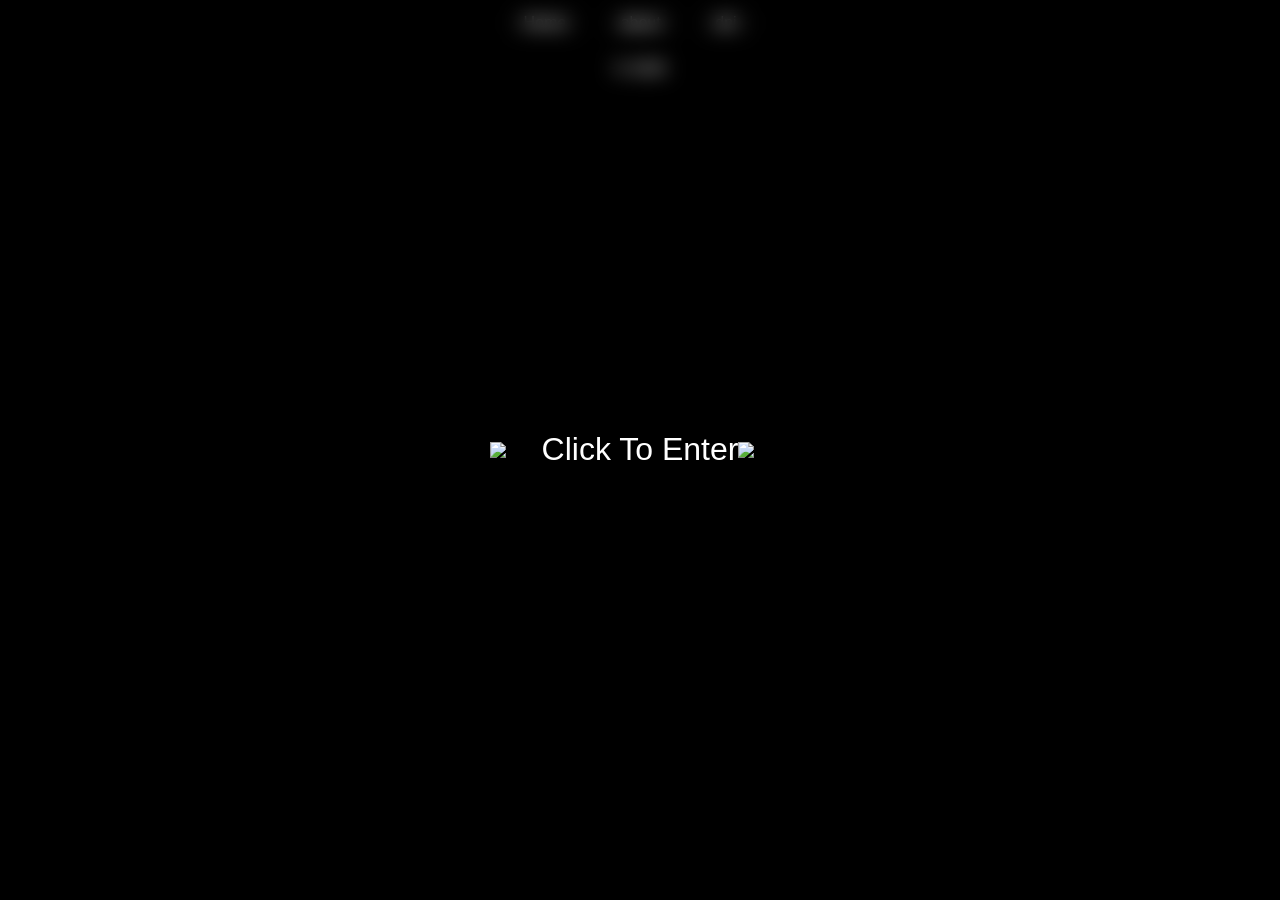
==== commit d0257f5c: "cute image overlay" ====
--- a/index.html
+++ b/index.html
@@ -38,7 +38,9 @@
       
       <!-- Blur overlay -->
       <div id="overlay">
+        <img class="overlay-text" style="width: 4% " src="https://i.pinimg.com/originals/15/57/5e/15575ea9d399319dca12fc2713635326.gif">
         <div class="overlay-text">Click To Enter </div>
+        <img class="overlay-text" style="width: 4% " src="https://i.pinimg.com/originals/15/57/5e/15575ea9d399319dca12fc2713635326.gif">
       </div>
 
 
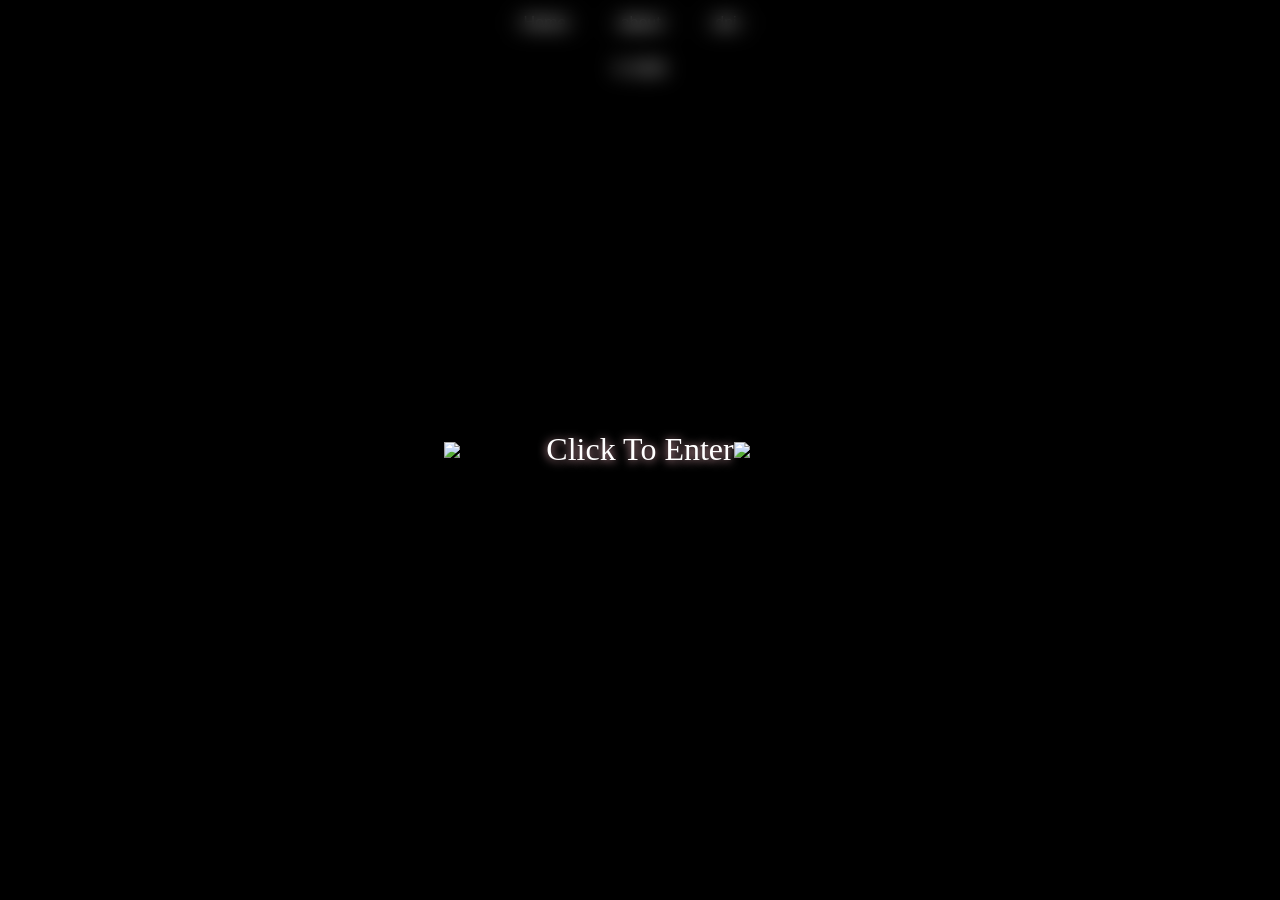
==== commit 9c69d028: "pretty overlay" ====
--- a/index.html
+++ b/index.html
@@ -38,9 +38,9 @@
       
       <!-- Blur overlay -->
       <div id="overlay">
-        <img class="overlay-text" style="width: 4% " src="https://i.pinimg.com/originals/15/57/5e/15575ea9d399319dca12fc2713635326.gif">
-        <div class="overlay-text">Click To Enter </div>
-        <img class="overlay-text" style="width: 4% " src="https://i.pinimg.com/originals/15/57/5e/15575ea9d399319dca12fc2713635326.gif">
+        <img class="overlay-text" style="width: 8% " src="https://i.pinimg.com/originals/15/57/5e/15575ea9d399319dca12fc2713635326.gif">
+        <div class="overlay-text" style="font-family: 'Brush Script MT'; text-shadow: pink 0px 1px 10px">Click To Enter </div>
+        <img class="overlay-text" style="width: 8% " src="https://i.pinimg.com/originals/15/57/5e/15575ea9d399319dca12fc2713635326.gif">
       </div>
 
 
@@ -48,7 +48,7 @@
         <button id="playPauseBtn" class="cute-button">
           <img id="playPauseIcon" src="https://media.discordapp.net/attachments/1370137895570243664/1371268872753119272/52368BDA-B550-409E-94F7-C331A5DBCB0D.png?ex=68228528&is=682133a8&hm=20fc601d9f9c7cec939cf3bf2aafd4780d2806f7b74ba42dd7683f92c596f904&=&format=webp&quality=lossless&width=800&height=800" alt="Play" />
         </button>
-        <p style="color: #fff;">pause</p>
+        <p style="color: #fff; text-shadow: pink 0px 1px 10px">pause</p>
       <section class="status-grid">
         <div class="status-box" id="status-box">
           <img id="discordAvatar" style="border: 3px solid #000000; position: relative; left: -135px; top: 50px; width: 100px; height: 100px; border-radius: 50%;" alt="Image 1">
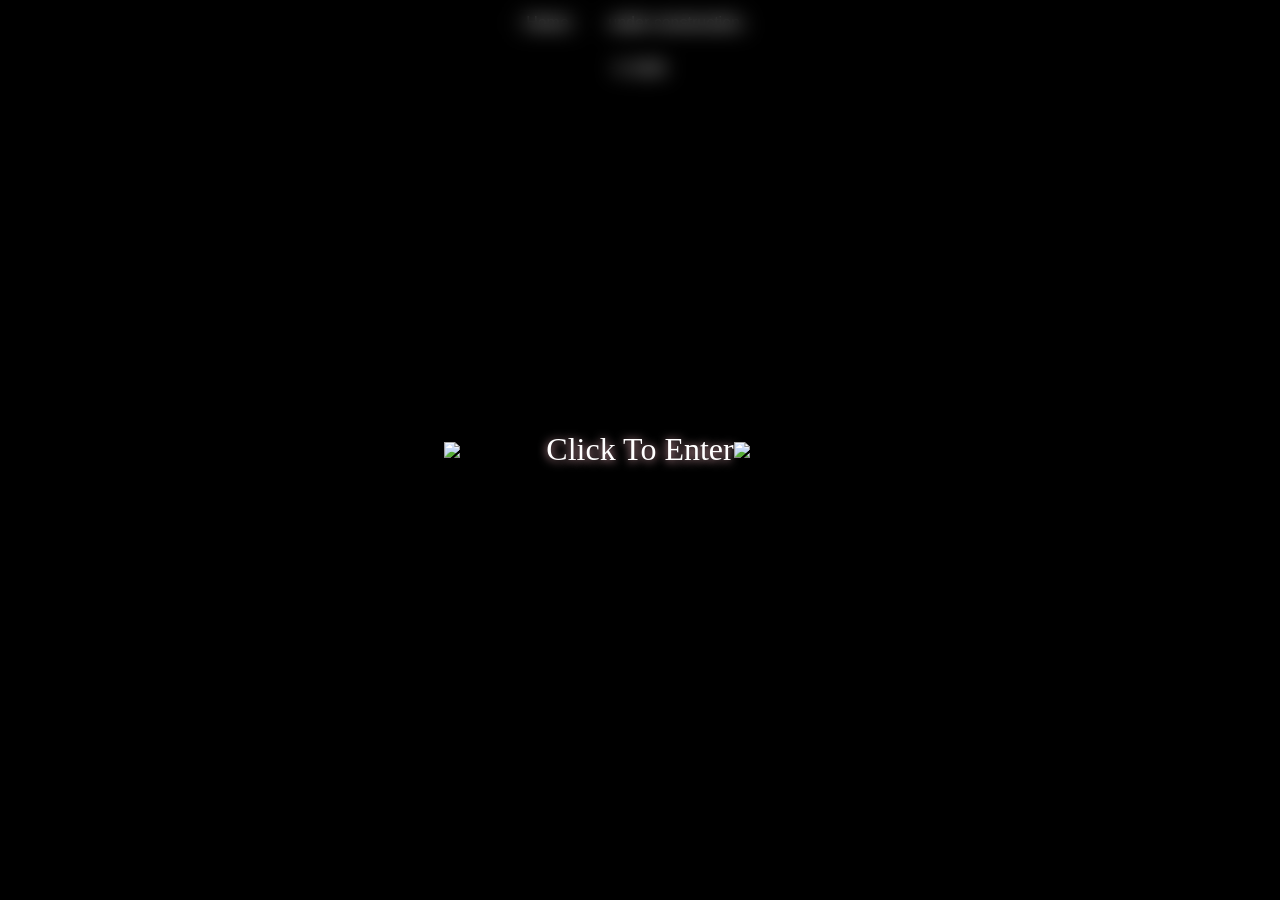
==== commit f8978205: "nav under construction" ====
--- a/index.html
+++ b/index.html
@@ -24,8 +24,9 @@
   <nav>
     <ul>
       <li><a href="#home">Home</a></li>
-      <li><a href="#projects">about</a></li>
-      <li><a href="#repos">dni</a></li>
+<!--      <li><a href="#projects">about</a></li>-->
+<!--      <li><a href="#repos">dni</a></li>-->
+      <li><p>under construction..</p></li>
     </ul>
   </nav>
 </header>
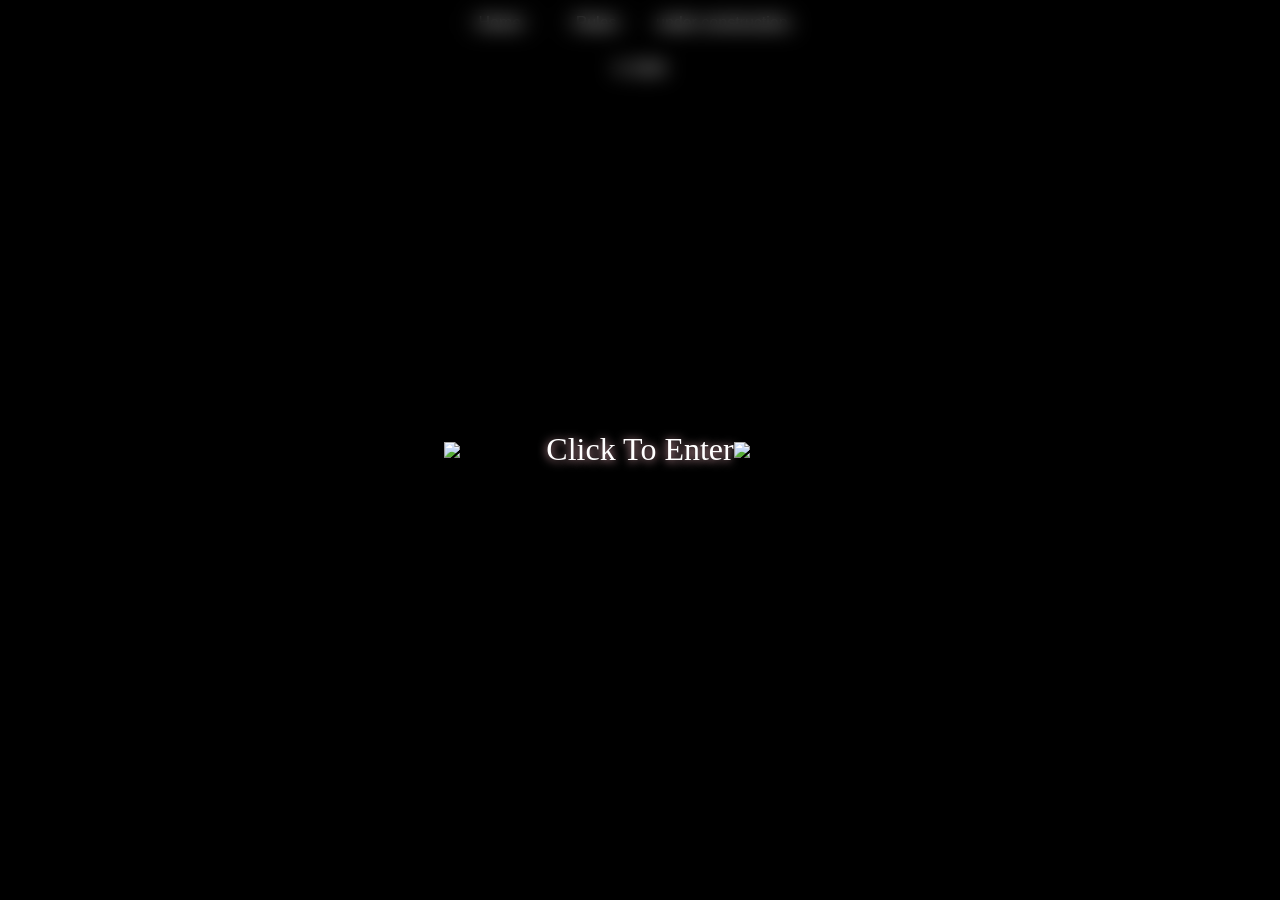
==== commit 6b33bee4: "added my new user" ====
--- a/index.html
+++ b/index.html
@@ -13,7 +13,7 @@
   <meta name="viewport" content="width=device-width, initial-scale=1, maximum-scale=1">
   <link rel="stylesheet" href="css/style.css">
   <link rel="stylesheet" href="https://cdnjs.cloudflare.com/ajax/libs/font-awesome/6.0.0-beta3/css/all.min.css">
-  <!--    <script src="./Scripts/lastPlayedFetch.js"></script>-->
+
   <script src="js/main.js"></script>
 
 
@@ -23,9 +23,9 @@
   <div class="container"></div>
   <nav>
     <ul>
-      <li><a href="#home">Home</a></li>
+      <li><a href="index.html">Home</a></li>
 <!--      <li><a href="#projects">about</a></li>-->
-<!--      <li><a href="#repos">dni</a></li>-->
+      <li><a href="html/rules.html">Rules</a></li>
       <li><p>under construction..</p></li>
     </ul>
   </nav>
@@ -47,7 +47,7 @@
 
       <section id="home" class="home" style="display: none;">
         <button id="playPauseBtn" class="cute-button">
-          <img id="playPauseIcon" src="https://media.discordapp.net/attachments/1370137895570243664/1371268872753119272/52368BDA-B550-409E-94F7-C331A5DBCB0D.png?ex=68228528&is=682133a8&hm=20fc601d9f9c7cec939cf3bf2aafd4780d2806f7b74ba42dd7683f92c596f904&=&format=webp&quality=lossless&width=800&height=800" alt="Play" />
+          <img id="playPauseIcon" src="./img/dolia_pause.webp" alt="Play" />
         </button>
         <p style="color: #fff; text-shadow: pink 0px 1px 10px">pause</p>
       <section class="status-grid">
@@ -110,185 +110,4 @@
 </footer>
 <script src="js/overlay.js"></script>
 </body>
-</html>
-
-
-
-
-
-
-
-
-
-
-
-
-<!--<!DOCTYPE html>-->
-<!--<html lang="en">-->
-<!--<head>-->
-<!--    <title>-</title>-->
-<!--    <meta charset="UTF-8">-->
-<!--    <meta http-equiv="X-UA-Compatible" content="IE=Edge">-->
-<!--    <meta name="description" content="">-->
-<!--    <meta name="twitter:image" content="">-->
-<!--    <meta name="keywords" content="">-->
-<!--    <meta name="author" content="">-->
-<!--    <meta name='mobile-web-app-capable' content='yes'>-->
-<!--    <meta name="viewport" content="width=device-width, initial-scale=1, maximum-scale=1">-->
-<!--    <link rel="stylesheet" href="css/style.css">-->
-<!--    <link rel="stylesheet" href="https://cdnjs.cloudflare.com/ajax/libs/font-awesome/6.0.0-beta3/css/all.min.css">-->
-<!--    <script src="./js/main.js"></script>-->
-<!--</head>-->
-<!--<body>-->
-<!--<header>-->
-<!--    <div class="container"></div>-->
-<!--    <nav>-->
-<!--            <a href="#home">Home</a>-->
-<!--            <a href="#projects">Projects</a>-->
-<!--            <a href="#repos">Repositories</a>-->
-<!---->
-<!--    </nav>-->
-<!--</header>-->
-<!--<main>-->
-<!--    <section id="home" class="home">-->
-<!--        <div class="container">-->
-<!--            <div class="status-grid">-->
-<!--                <div class="status-box" id="status-box">-->
-<!---->
-<!--                    <div style="display: flex; justify-content: center; margin-top: 70px; border: 4px solid #2c2c2c;">-->
-<!--                        <div style="display: flex; align-items: center; gap: 30px;">-->
-<!-- Avatar with status indicator -->
-<!--                            <div style="position: relative;">-->
-<!--                                <img id="discordAvatar" style="border: 4px solid #2c2c2c; width: 170px; height: auto; border-radius: 50%;" src="" alt="Avatar">-->
-<!--                                <div id="discordStatusIndicator" style="position: absolute; right: 10px; bottom: 10px; width: 25px; height: 25px; border-radius: 50%; border: 3px solid #2c2c2c; background-color: gray;"></div>-->
-<!--                            </div>-->
-<!---->
-<!-- Profile text -->
-<!--                            <div class="discord-profile" style="margin-top: -20px;">-->
-<!--                                <h1 id="discordUsernameStatus" style="margin: 0; font-size: 28px;"></h1>-->
-<!--                                <h3 style="margin: 10px 0 5px 0; color: #777;">Custom Status:</h3>-->
-<!--                                <div id="customStatus" style="font-size: 14px; color: #000; font-style: italic;"></div>-->
-<!--                                <p style="text-align: left; margin-left: 10px;display: flex; flex-direction: row"  id="discordStatusText"></p>-->
-<!--                            </div>-->
-<!--                        </div>-->
-<!--                    </div>-->
-<!---->
-<!--                    <div class="profile" style="display: flex; flex-direction: row; gap: 40px; padding-bottom: 80px; align-items: center">-->
-<!--                        <div style="position: relative; left: 20px; top: 70px; display: flex; align-items: center; gap: 30px;">-->
-<!--                             Avatar with status indicator -->
-<!--                            <div style="position: relative;">-->
-<!--                                <img id="discordAvatar" style="border: 4px solid #2c2c2c; width: 170px; height: auto; border-radius: 50%;" src="" alt="Avatar">-->
-<!--                                <div id="discordStatusIndicator" style="position: absolute; right: 10px; bottom: 10px; width: 25px; height: 25px; border-radius: 50%; border: 2px solid #2c2c2c; background-color: gray;"></div>-->
-<!--                            </div>-->
-
-<!-- Profile text -->
-<!--                            <div class="discord-profile" style="margin-top: -20px;">-->
-<!--                                <h1 id="discordUsernameStatus" style="margin: 0; font-size: 28px;"></h1>-->
-<!--                                <h3 style="margin: 10px 0 5px 0; color: #777;">Custom Status:</h3>-->
-<!--                                <div id="customStatus" style="font-size: 14px; color: #000; font-style: italic;"></div>-->
-<!--                            </div>-->
-<!--                        </div>-->
-<!--                    </div>-->
-
-<!--                    <div style="margin-top:10px; width: 100%; background-color: rgba(32,32,32,0); border: 2px solid black; box-shadow: 0 0 5px 1px #000000 ; border-radius: 10px; height: auto; color: #000000; padding: 10px;" id="discord-bio">-->
-<!--                        <p style="font-size: 14px; font-weight:bold; text-align: left; ">Discord Bio:</p>-->
-<!--                        <div id="bio-content"></div>-->
-<!--                        <script src="./js/bio.js"></script>-->
-<!--                    </div>-->
-<!--                    <div style="margin-top: 10px; width: 100%; background-color: rgba(32,32,32,0.36); border-radius: 10px; color: black; align-items: center" id="activityInfo">-->
-<!--                        <img id="largeImage" src="" alt="Activity Image">-->
-<!--                        <div>-->
-<!--                            <h3 id="activityText"></h3>-->
-<!--                            <h2 id="activityName"></h2>-->
-<!--                            <p id="activityState"></p>-->
-<!--                            <p id="activityDetails"></p>-->
-<!--                            <p id="largeText"></p>-->
-<!--                            <p id="elapsedTime"></p>-->
-<!--                        </div>-->
-<!--                    </div>-->
-<!---->
-<!--                    <div id="spotifyBox" style=" width: 30%; background-color: rgb(32, 32, 32); border-radius: 10px; height: 40%; align-items: center; left: 50px">-->
-<!--                        <h3 id="listeningText"></h3>-->
-<!--                        <div class="songCover" data-spotify-text=""> <img id="songCover" style="box-shadow: 0 0 15px 2px #000000; width: 20%; " alt="Spotify Cover"></div>-->
-<!--                        <h3 style="color: #ffffff; font-weight: normal; font-size: 40px; text-align: center;" id="songName"></h3>-->
-<!--                        <div style="margin-top: 30px; background-color: #373737; height: 3px; width: 90%; border-radius: 5px; position: relative; left: 50px; bottom: 40px; ">-->
-<!--                            <div id="progressBar" style="background-color: #fffcff; height: 100%; width: 0; margin-top: 15%; top: auto;"></div>-->
-<!--                            <p id="remainingTime" style="font-size: 14px; color: #ffffff; position: absolute; top: -50px; right: 0;"></p>-->
-<!--                            <p id="totalTime" style="font-size: 14px; color: #ffffff; position: absolute; top: -50px; left: 0;"></p>-->
-<!--                        </div>-->
-<!--                    </div>-->
-<!---->
-<!--                    <div class="song">-->
-<!--                        <label>Miki Matsubara | stay With Me</label>-->
-<!--                        <audio controls controlslist= " nodownload" autoplay loop>-->
-<!--                            <source id="backgroundSong" src="index-song/miki matsubara-stay With Me.mp3" type="audio/mpeg">-->
-<!--                            Your browser does not support the audio element.-->
-<!--                        </audio>-->
-<!--                    </div>-->
-<!---->
-<!--                    <div class="profile-connections">-->
-<!--                        <div class="connections-list">-->
-<!--                            <a href="https://rcstruckingvtc.co.uk/" target="_blank" data-tooltip-text="rcstruckingvtc.co.uk/"><img src="SVGs/website.svg" alt="Website 1" class="icon"></a>-->
-<!--                            <a href="https://zr1.xyz" target="_blank" data-tooltip-text="zr1.xyz"><img src="SVGs/website.svg" alt="Website 2" class="icon"></a>-->
-<!--                            <a href="https://tayboost.ac" target="_blank" data-tooltip-text="tayboost.ac"><img src="SVGs/website.svg" alt="Website 2" class="icon"></a>-->
-<!--                            <a href="https://www.tiktok.com/@zr1_tmp" target="_blank" data-tooltip-text="zr1_tmp"><img src="SVGs/tiktok.svg" alt="TikTok Profile" class="icon"></a>-->
-<!--                        </div>-->
-<!--                    </div>-->
-<!--                </div>-->
-<!--            </div>-->
-<!--        </div>-->
-<!--        </div>-->
-<!--    </section>-->
-<!---->
-<!--</main>-->
-<!--<footer>-->
-<!--    <div class="container">-->
-<!--        <p class="copyright-text"> Copyright &copy; <script>document.write(new Date().getFullYear())</script> <a href="index.php"></a>-->
-<!--    </div>-->
-<!--</footer>-->
-<!--</body>-->
-<!--</html>-->
-<!---->
-<!--<html lang="eng">-->
-<!--<head>-->
-<!--    <meta charset="UTF-8">-->
-<!--    <meta name="viewport"-->
-<!--          content="width=device-width, user-scalable=no, initial-scale=1.0, maximum-scale=1.0, minimum-scale=1.0">-->
-<!--    <meta http-equiv="X-UA-Compatible" content="ie=edge">-->
-<!--    <link rel="stylesheet" href="css/style.css">-->
-<!--    <script type="text/javascript" src="js/main.js" defer></script>-->
-<!--    <title>lol</title>-->
-<!--</head>-->
-<!--<body>-->
-<!--<h1> welcome to my website</h1>-->
-<!---->
-<!---->
-<!--</head>-->
-<!--<body>-->
-<!---->
-<!--<div class="status-box">-->
-<!--    <h2>Discord Status</h2>-->
-<!---->
-<!--    <div id="name"> </div>-->
-<!--    <p id="discord-status">Loading status...</p>-->
-<!--    <div class="section">-->
-<!--        <span class="label"></span>-->
-<!--        <span class="value" id="custom-status">Loading...</span>-->
-<!--    </div>-->
-<!--    <div class="section">-->
-<!--        <span class="label">Now Playing:</span>-->
-<!--        <span class="value" id="activity-status">Loading...</span>-->
-<!--    </div>-->
-<!--    <div class="section">-->
-<!--        <span class="label">Spotify:</span>-->
-<!--        <span class="value" id="spotify-status">Loading...</span>-->
-<!--    </div>-->
-<!--</div>-->
-<!---->
-<!--</body>-->
-<!---->
-
-<!---->
-<!--<a href="music.php">set music here</a>-->
-<!--</body>-->
-<!--</html>-->
+</html>
--- a/css/style.css
+++ b/css/style.css
@@ -14,7 +14,7 @@
 
 body {
     font-family: Arial, sans-serif;
-    background: #000 url("../img/background.gif") no-repeat center ;
+    background: #000 url("../img/background.gif") no-repeat center;
     background-size: cover;
     line-height: 1.6;
 }
@@ -140,6 +140,17 @@
     flex-direction: column;
 }
 
+.rule-box {
+    max-width: 1200px;
+    margin: 0 auto;
+    padding: 0 20px;
+    gap: 50px;
+    display: flex;
+    justify-content: center;
+    align-items: center;
+    flex-direction: row;
+}
+
 .status-grid {
     display: grid;
     grid-template-columns: repeat(auto-fit, minmax(250px, 1fr));
@@ -148,14 +159,52 @@
     align-items: center;
 }
 
-.status-box {
-    width: 400px;
+/* .status-box {
+    /* width: 400px;
     height: 700px;
-    background-image: url(https://dcdn.dstn.to/banners/998724908030898196.png);
+    background-image: url(https://dcdn.dstn.to/banners/891065298957004860.png);
     background-repeat: no-repeat;
     background-attachment: inherit;
     background-size: 400px 150px;
     /*background-color: #2c2c2c;*/
+/* border: 1px solid #ccc;
+    box-shadow: 0 0 0px 0px, 0 0 15px 2px #ababab;
+    padding: 20px;
+    border-radius: 10px;
+    text-align: center;
+    position: relative;
+    overflow: hidden;
+    margin-top: 10px;
+    transition: transform 0.5s, box-shadow 0.5s, border-color 0.5s; */
+
+
+.status-box {
+    width: 400px;
+    min-height: 700px;
+    height: auto;
+    background-image: url(https://dcdn.dstn.to/banners/891065298957004860.png);
+    background-repeat: no-repeat;
+    background-attachment: inherit;
+    background-size: 400px 150px;
+    border: 1px solid #ccc;
+    box-shadow: 0 0 0px 0px, 0 0 15px 2px #ababab;
+    padding: 20px;
+    border-radius: 10px;
+    text-align: center;
+    position: relative;
+    overflow: visible;
+    margin-top: 10px;
+    transition: transform 0.5s, box-shadow 0.5s, border-color 0.5s;
+}
+
+.layout-box {
+    width: auto;
+    height: 500px;
+    /*background-image: url(https://dcdn.dstn.to/banners/998724908030898196.png);*/
+    /*background-repeat: no-repeat;*/
+    /*background-attachment: inherit;*/
+    /*background-size: 400px 130px;*/
+    /*background-color: #2c2c2c;*/
     border: 1px solid #ccc;
     box-shadow: 0 0 0px 0px, 0 0 15px 2px #ababab;
     padding: 20px;
@@ -166,6 +215,7 @@
     margin-top: 10px;
     transition: transform 0.5s, box-shadow 0.5s, border-color 0.5s;
 }
+
 
 @keyframes rotate10deg {
     0% {
@@ -543,6 +593,26 @@
         transition: transform 0.5s, box-shadow 0.5s, border-color 0.5s;
     }
 
+    .layout-box {
+        width: 400px;
+        height: 700px;
+        /*background-image: url(https://dcdn.dstn.to/banners/998724908030898196.png);*/
+        /*background-repeat: no-repeat;*/
+        /*background-attachment: inherit;*/
+        /*background-size: 400px 130px;*/
+        /*background-color: #2c2c2c;*/
+        border: 1px solid #ccc;
+        box-shadow: 0 0 0px 0px, 0 0 15px 2px #ababab;
+        padding: 20px;
+        border-radius: 10px;
+        text-align: center;
+        position: relative;
+        overflow: hidden;
+        margin-top: 10px;
+        transition: transform 0.5s, box-shadow 0.5s, border-color 0.5s;
+    }
+
+
     @keyframes rotate10deg {
         0% {
             transform: rotateX(0) rotateY(0);
@@ -671,10 +741,29 @@
     .status-box {
         width: 400px;
         height: 700px;
-        background-image: url(https://dcdn.dstn.to/banners/userid.png);
+        background-image: url(https://dcdn.dstn.to/banners/998724908030898196.png);
         background-repeat: no-repeat;
         background-attachment: inherit;
         background-size: 400px 130px;
+        /*background-color: #2c2c2c;*/
+        border: 1px solid #ccc;
+        box-shadow: 0 0 0px 0px, 0 0 15px 2px #ababab;
+        padding: 20px;
+        border-radius: 10px;
+        text-align: center;
+        position: relative;
+        overflow: hidden;
+        margin-top: 10px;
+        transition: transform 0.5s, box-shadow 0.5s, border-color 0.5s;
+    }
+
+    .layout-box {
+        width: 400px;
+        height: 700px;
+        /*background-image: url(https://dcdn.dstn.to/banners/998724908030898196.png);*/
+        /*background-repeat: no-repeat;*/
+        /*background-attachment: inherit;*/
+        /*background-size: 400px 130px;*/
         /*background-color: #2c2c2c;*/
         border: 1px solid #ccc;
         box-shadow: 0 0 0px 0px, 0 0 15px 2px #ababab;
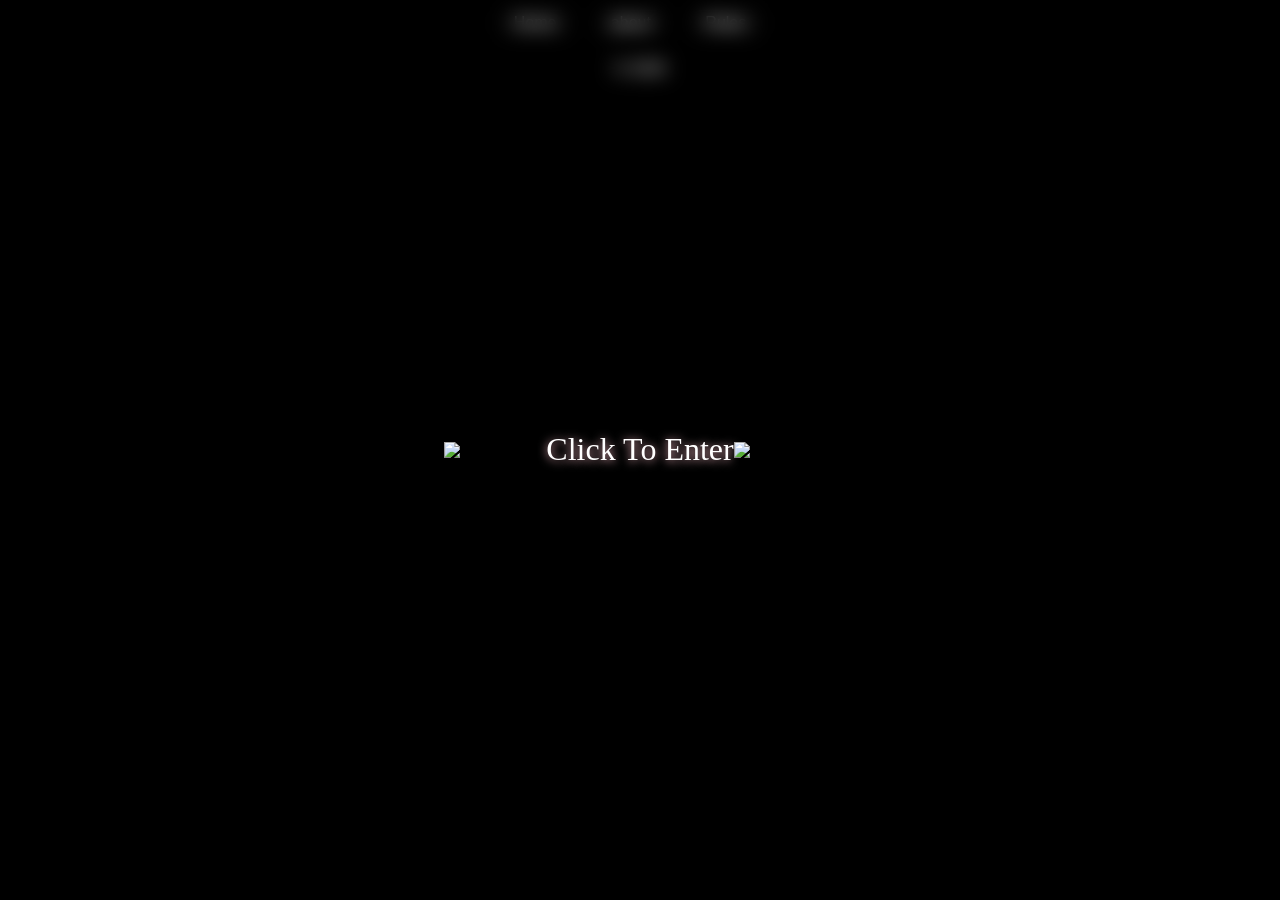
==== commit 650230be: "added nav component & about me page" ====
--- a/index.html
+++ b/index.html
@@ -1,5 +1,6 @@
 <!DOCTYPE html>
 <html lang="en">
+
 <head>
   <title> my website</title>
   <link rel="icon" type="image/x-icon" href="Assets/Logo/favicon.png">
@@ -18,30 +19,27 @@
 
 
 </head>
+
 <body>
-<header>
-  <div class="container"></div>
-  <nav>
-    <ul>
-      <li><a href="index.html">Home</a></li>
-<!--      <li><a href="#projects">about</a></li>-->
-      <li><a href="html/rules.html">Rules</a></li>
-      <li><p>under construction..</p></li>
-    </ul>
-  </nav>
-</header>
-<main>
+  <header>
+    <div class="container"></div>
+    <div id="nav"></div>
+  </header>
+  <main>
 
 
-  <!-- Background music (hidden) -->
-  <audio id="bgMusic" src="index-song/miki%20matsubara-stay%20With%20Me.mp3"></audio>
+    <!-- Background music (hidden) -->
+    <audio id="bgMusic" src="index-song/miki%20matsubara-stay%20With%20Me.mp3"></audio>
     <section class="container">
-      
+
       <!-- Blur overlay -->
       <div id="overlay">
-        <img class="overlay-text" style="width: 8% " src="https://i.pinimg.com/originals/15/57/5e/15575ea9d399319dca12fc2713635326.gif">
-        <div class="overlay-text" style="font-family: 'Brush Script MT'; text-shadow: pink 0px 1px 10px">Click To Enter </div>
-        <img class="overlay-text" style="width: 8% " src="https://i.pinimg.com/originals/15/57/5e/15575ea9d399319dca12fc2713635326.gif">
+        <img class="overlay-text" style="width: 8% "
+          src="https://i.pinimg.com/originals/15/57/5e/15575ea9d399319dca12fc2713635326.gif">
+        <div class="overlay-text" style="font-family: 'Brush Script MT'; text-shadow: pink 0px 1px 10px">Click To Enter
+        </div>
+        <img class="overlay-text" style="width: 8% "
+          src="https://i.pinimg.com/originals/15/57/5e/15575ea9d399319dca12fc2713635326.gif">
       </div>
 
 
@@ -50,64 +48,98 @@
           <img id="playPauseIcon" src="./img/dolia_pause.webp" alt="Play" />
         </button>
         <p style="color: #fff; text-shadow: pink 0px 1px 10px">pause</p>
-      <section class="status-grid">
-        <div class="status-box" id="status-box">
-          <img id="discordAvatar" style="border: 3px solid #000000; position: relative; left: -135px; top: 50px; width: 100px; height: 100px; border-radius: 50%;" alt="Image 1">
-          <div id="discordStatusIndicator"></div>
-          <div class="discord-profile">
-            <h3 style="position: relative; text-align: left; top: 6px; left: 10px;" class="username" id="discordUsernameStatus"></h3>
-            <span style="position: relative; text-align: left; top: 6px; left: 10px;" class="username" id="guildTag"></span>
-          </div>
-          <div style="margin-top:10px; width: 100%; border: 2px solid rgb(32, 32, 32); border-radius: 10px; height: auto; color: white; padding: 10px;" id="discord-bio">
-            <p style=" color: rgb(32, 32, 32);font-size: 14px; font-weight:bold; text-align: left; margin-top: -5px;">Discord Bio:</p>
-            <div id="bio-content"></div>
-            <script src="js/bio.js"></script>
-          </div>
-          <div style="margin-top: 10px; width: 100%; border: 2px solid rgb(32, 32, 32); border-radius: 10px; color: white;" id="activityInfo">
-            <img id="largeImage" src="" alt="Activity Image">
-            <div>
-              <h3 id="activityText"></h3>
-              <h2 id="activityName"></h2>
-              <p id="activityState"></p>
-              <p id="activityDetails"></p>
-              <p id="largeText"></p>
-              <p id="elapsedTime"></p>
+        <section class="status-grid">
+          <div class="status-box" id="status-box">
+
+            <div class="avatar-wrapper">
+              <img id="discordAvatar" alt="Image 1">
+              <img id="avatarDecoration" alt="">
+              <div id="discordStatusIndicator"></div>
+            </div>
+            <div class="discord-profile">
+              <h3 style="position: relative; text-align: left; top: 6px; left: 10px;" class="username"
+                id="discordUsernameStatus"></h3>
+              <span style="position: relative; text-align: left; top: 6px; left: 10px;" class="username"
+                id="guildTag"></span>
+            </div>
+            <div
+              style="margin-top:10px; width: 100%; border: 2px solid rgb(32, 32, 32); border-radius: 10px; height: auto; color: white; padding: 10px;"
+              id="discord-bio">
+              <p style=" color: rgb(32, 32, 32);font-size: 14px; font-weight:bold; text-align: left; margin-top: -5px;">
+                Discord Bio:</p>
+              <div id="bio-content"></div>
+              <script src="js/bio.js"></script>
+            </div>
+            <div
+              style="margin-top: 10px; width: 100%; border: 2px solid rgb(32, 32, 32); border-radius: 10px; color: white;"
+              id="activityInfo">
+              <img id="largeImage" src="" alt="Activity Image">
+              <div>
+                <h3 id="activityText"></h3>
+                <h2 id="activityName"></h2>
+                <p id="activityState"></p>
+                <p id="activityDetails"></p>
+                <p id="largeText"></p>
+                <p id="elapsedTime"></p>
+              </div>
+            </div>
+            <div id="customStatusBox"
+              style="margin-top: 10px; width: 100%; border: 2px solid rgb(32, 32, 32); border-radius: 10px; color: white;">
+              <p
+                style=" color: rgb(32, 32, 32);font-size: 14px; font-weight:bold; text-align: left; margin-left: 10px;">
+                Custom Status:</p>
+              <p style=" color: rgb(32, 32, 32);text-align: left; margin-left: 10px;" id="customStatus"></p>
+              <p style="text-align: left; margin-left: 10px;display: flex; flex-direction: row" id="discordStatusText">
+              </p>
+            </div>
+            <div id="spotifyBox"
+              style="margin-top: 10px; width: 100%; border: 2px solid rgb(32, 32, 32); border-radius: 10px; height: 25%; display: none;">
+              <h3 id="listeningText"></h3>
+              <div class="songCover" data-spotify-text=""> <img id="songCover"
+                  style="box-shadow: 0 0 0px 0px, 0 0 15px 2px #000000; margin-top: 5px; width: 70px; height: 70px; margin-left: -70%;"
+                  alt="Spotify Cover"></div>
+              <h3
+                style="color: rgb(32, 32, 32); font-weight: normal; font-size: 11px; margin-left: 30%; margin-top: -17%; text-align: left;"
+                id="songName"></h3>
+              <div
+                style="margin-top: 30px; background-color: #373737; height: 3px; width: 90%; border-radius: 5px; position: relative; left: 20px;">
+                <div id="progressBar" style="background-color: #eea4ad; height: 100%; width: 0; margin-top: 15%;"></div>
+                <p id="remainingTime"
+                  style="font-size: 14px; color: rgb(32, 32, 32); position: absolute; top: -20px; right: 0;"></p>
+                <p id="totalTime"
+                  style="font-size: 14px; color: rgb(32, 32, 32); position: absolute; top: -20px; left: 0;"></p>
+              </div>
+            </div>
+
+            <div class="profile-connections">
+              <div class="connections-list">
+                <a href="https://open.spotify.com/user/t141ijfw4cy3o7o53i8gnhnzk?si=6becabc2a24e489a" target="_blank"
+                  data-tooltip-text="spotify"><img
+                    src="https://i.pinimg.com/originals/bc/83/98/bc8398f79cec141111ebe8ee609429fa.gif" alt="Website 1"
+                    class="icon"></a>
+                <a href="https://x.com/4ngellv?s=21&t=pX_EjybZcXxBfsqjHHf-1g" target="_blank"
+                  data-tooltip-text="twitter"><img
+                    src="https://i.pinimg.com/originals/89/d5/eb/89d5ebb7bf69518d28031e759641944b.gif" alt="Website 2"
+                    class="icon"></a>
+                <a href="https://tl.honorofkings.com/v2/tl/29134_1_tH804GVLhvY" target="_blank"
+                  data-tooltip-text="hok"><img src="img/dolia_hok.webp" alt="Website 2" class="icon"></a>
+                <a href="https://discord.gg/x9dM8KrHyS" target="_blank" data-tooltip-text="join"><img
+                    src="https://i.pinimg.com/originals/44/d3/e4/44d3e4885b215238e1ca71c925ceea52.gif"
+                    alt="TikTok Profile" class="icon"></a>
+              </div>
             </div>
           </div>
-          <div id="customStatusBox" style="margin-top: 10px; width: 100%; border: 2px solid rgb(32, 32, 32); border-radius: 10px; color: white;">
-            <p style=" color: rgb(32, 32, 32);font-size: 14px; font-weight:bold; text-align: left; margin-left: 10px;">Custom Status:</p>
-            <p style=" color: rgb(32, 32, 32);text-align: left; margin-left: 10px;" id="customStatus"></p>
-            <p style="text-align: left; margin-left: 10px;display: flex; flex-direction: row"  id="discordStatusText"></p>
-          </div>
-          <div id="spotifyBox" style="margin-top: 10px; width: 100%; border: 2px solid rgb(32, 32, 32); border-radius: 10px; height: 25%; display: none;">
-            <h3 id="listeningText"></h3>
-            <div class="songCover" data-spotify-text=""> <img id="songCover" style="box-shadow: 0 0 0px 0px, 0 0 15px 2px #000000; margin-top: 5px; width: 70px; height: 70px; margin-left: -70%;" alt="Spotify Cover"></div>
-            <h3 style="color: rgb(32, 32, 32); font-weight: normal; font-size: 11px; margin-left: 30%; margin-top: -17%; text-align: left;" id="songName"></h3>
-            <div style="margin-top: 30px; background-color: #373737; height: 3px; width: 90%; border-radius: 5px; position: relative; left: 20px;">
-              <div id="progressBar" style="background-color: #eea4ad; height: 100%; width: 0; margin-top: 15%;"></div>
-              <p id="remainingTime" style="font-size: 14px; color: rgb(32, 32, 32); position: absolute; top: -20px; right: 0;"></p>
-              <p id="totalTime" style="font-size: 14px; color: rgb(32, 32, 32); position: absolute; top: -20px; left: 0;"></p>
-            </div>
-          </div>
-
-          <div class="profile-connections">
-            <div class="connections-list">
-              <a href="https://open.spotify.com/user/t141ijfw4cy3o7o53i8gnhnzk?si=6becabc2a24e489a" target="_blank" data-tooltip-text="spotify"><img src="https://i.pinimg.com/originals/bc/83/98/bc8398f79cec141111ebe8ee609429fa.gif" alt="Website 1" class="icon"></a>
-              <a href="https://x.com/4ngellv?s=21&t=pX_EjybZcXxBfsqjHHf-1g" target="_blank" data-tooltip-text="twitter"><img src="https://i.pinimg.com/originals/89/d5/eb/89d5ebb7bf69518d28031e759641944b.gif" alt="Website 2" class="icon"></a>
-              <a href="https://tl.honorofkings.com/v2/tl/29134_1_tH804GVLhvY" target="_blank" data-tooltip-text="hok"><img src="img/dolia_hok.webp" alt="Website 2" class="icon"></a>
-              <a href="https://discord.gg/x9dM8KrHyS" target="_blank" data-tooltip-text="join"><img src="https://i.pinimg.com/originals/44/d3/e4/44d3e4885b215238e1ca71c925ceea52.gif" alt="TikTok Profile" class="icon"></a>
-            </div>
-          </div>
-        </div>
+        </section>
       </section>
     </section>
-    </section>
-</main>
-<footer>
-  <div class="container">
-    <p class="copyright-text"> &copy; <script>document.write(new Date().getFullYear())</script> <a href="index.html"></a>
-  </div>
-</footer>
-<script src="js/overlay.js"></script>
+  </main>
+  <footer>
+    <div class="container">
+      <p class="copyright-text"> &copy;
+        <script>document.write(new Date().getFullYear())</script> <a href="index.html"></a>
+    </div>
+  </footer>
+  <script src="js/overlay.js"></script>
+  <script src="components/nav.js"></script>
 </body>
 </html>
--- a/css/style.css
+++ b/css/style.css
@@ -4,19 +4,24 @@
     box-sizing: border-box;
 }
 
-/*body {*/
-/*    cursor: url('/Cursors/pointer.cur'), pointer;*/
-/*}*/
-
-/*a {*/
-/*    cursor: url('/Cursors/link.cur'), pointer;*/
-/*}*/
+/*body {
+    cursor: url('/Cursors/pointer.cur'), pointer;
+}
+
+a {
+    cursor: url('/Cursors/link.cur'), pointer;
+}*/
 
 body {
     font-family: Arial, sans-serif;
     background: #000 url("../img/background.gif") no-repeat center;
     background-size: cover;
     line-height: 1.6;
+}
+
+body.about-picture{
+    background: #000 url("../img/background2.gif") no-repeat center;
+    background-size: cover;
 }
 
 /* Overlay styling */
@@ -27,7 +32,6 @@
     width: 100%;
     height: 100%;
     backdrop-filter: blur(10px);
-    /*background-color: rgba(0, 0, 0, 0.5);*/
     color: white;
     display: flex;
     justify-content: center;
@@ -44,21 +48,18 @@
 
 .cute-button {
     background-color: rgba(255, 182, 193, 0);
-    /*background-color: #ffb6c1;*/
     border: none;
     border-radius: 80%;
     padding: 15px;
     box-shadow: 0 4px 10px rgba(0, 0, 0, 0.2);
     cursor: pointer;
     transition: transform 0.2s ease, background-color 0.3s ease;
-    /*display: flex;*/
     align-items: center;
     justify-content: center;
 }
 
 .cute-button:hover {
     background-color: rgba(255, 166, 201, 0);
-    /*background-color: #ffa6c9;*/
     transform: scale(1.05);
 }
 
@@ -66,8 +67,6 @@
     width: 70px;
     height: 70px;
 }
-
-
 
 .discord-emoji {
     height: 1em;
@@ -81,29 +80,6 @@
     display: inline-block;
 }
 
-#discordStatusIndicator {
-    position: relative;
-    width: 22px;
-    height: 22px;
-    border-radius: 50%;
-    top: 13px;
-    border: 4px solid #000000;
-    right: -69px;
-    box-shadow: 0 0 0px 0px, 0 0 15px 2px #000000;
-    animation: pulse 2s infinite ease-in-out;
-}
-
-#discordStatusIndicator:hover::after {
-    content: attr(data-status-text);
-    position: absolute;
-    background-color: rgba(0, 0, 0, 1);
-    color: #fff;
-    padding: 5px;
-    border-radius: 5px;
-    top: -30px;
-    left: -10px;
-}
-
 @keyframes pulse {
     0% {
         transform: scale(1);
@@ -123,7 +99,10 @@
     border-radius: 10px;
     padding: 2px;
     height: 45px;
-    margin-top: 30px;
+    margin-top: 18px;
+    width: 100%;
+    position: relative;
+    z-index: 5;
 }
 
 .discord-profile .username {
@@ -158,25 +137,6 @@
     justify-items: center;
     align-items: center;
 }
-
-/* .status-box {
-    /* width: 400px;
-    height: 700px;
-    background-image: url(https://dcdn.dstn.to/banners/891065298957004860.png);
-    background-repeat: no-repeat;
-    background-attachment: inherit;
-    background-size: 400px 150px;
-    /*background-color: #2c2c2c;*/
-/* border: 1px solid #ccc;
-    box-shadow: 0 0 0px 0px, 0 0 15px 2px #ababab;
-    padding: 20px;
-    border-radius: 10px;
-    text-align: center;
-    position: relative;
-    overflow: hidden;
-    margin-top: 10px;
-    transition: transform 0.5s, box-shadow 0.5s, border-color 0.5s; */
-
 
 .status-box {
     width: 400px;
@@ -195,27 +155,24 @@
     overflow: visible;
     margin-top: 10px;
     transition: transform 0.5s, box-shadow 0.5s, border-color 0.5s;
+    display: flex;
+    flex-direction: column;
+    align-items: center;
 }
 
 .layout-box {
     width: auto;
-    height: 500px;
-    /*background-image: url(https://dcdn.dstn.to/banners/998724908030898196.png);*/
-    /*background-repeat: no-repeat;*/
-    /*background-attachment: inherit;*/
-    /*background-size: 400px 130px;*/
-    /*background-color: #2c2c2c;*/
+    min-height: 500px;
     border: 1px solid #ccc;
     box-shadow: 0 0 0px 0px, 0 0 15px 2px #ababab;
     padding: 20px;
     border-radius: 10px;
     text-align: center;
     position: relative;
-    overflow: hidden;
+    overflow: visible;
     margin-top: 10px;
     transition: transform 0.5s, box-shadow 0.5s, border-color 0.5s;
 }
-
 
 @keyframes rotate10deg {
     0% {
@@ -242,12 +199,6 @@
 .status-box:hover {
     animation: rotate10deg 3s infinite;
     box-shadow: 0 10px 30px rgba(0, 0, 0, 0.5), 0 0 20px rgb(209, 209, 209);
-}
-
-.status-box img {
-    width: 10%;
-    height: auto;
-    border-radius: 10px;
 }
 
 header {
@@ -289,6 +240,13 @@
     color: #4682b4;
 }
 
+a.about-saku{
+    color: #94b4e3;
+}
+a.about-saku:hover {
+    color: #1b357c;
+    text-decoration: underline;
+}
 nav ul {
     list-style: none;
     text-align: center;
@@ -307,7 +265,6 @@
 nav ul li a {
     color: #ffffff;
     text-decoration: none;
-    transition: color 0.3s ease;
     padding: 7px 15px;
     border-radius: 10px;
     transition: background-color 0.3s ease, color 0.3s ease, box-shadow 0.3s ease;
@@ -417,15 +374,6 @@
     text-decoration: underline;
 }
 
-.repos {
-    padding: 30px 0;
-}
-
-.repos h2 {
-    font-size: 2rem;
-    margin-bottom: 10px;
-}
-
 .repos-grid {
     display: grid;
     grid-template-columns: repeat(auto-fit, minmax(200px, 1fr));
@@ -553,400 +501,82 @@
     transform: scale(1.05);
 }
 
-@media (max-width: 480px) {
-    .status-grid {
-        display: grid;
-        grid-template-columns: repeat(auto-fit, minmax(250px, 1fr));
-        gap: 20px;
-        justify-items: center;
-        align-items: center;
-    }
-
-    .specs-box {
-        transition: box-shadow 0.3s ease, transform 0.3s ease;
-        background-color: #2c2c2c;
-        border: 1px solid #444;
-        border-radius: 10px;
-        box-shadow: 0 4px 6px rgba(0, 0, 0, 0.2);
-        padding: 20px;
-        max-width: 400px;
-        margin: 0 auto;
-        font-family: 'Courier New', Courier, monospace;
-    }
-
-    .status-box {
-        width: 400px;
-        height: 700px;
-        background-image: url(https://dcdn.dstn.to/banners/998724908030898196.png);
-        background-repeat: no-repeat;
-        background-attachment: inherit;
-        background-size: 400px 130px;
-        /*background-color: #2c2c2c;*/
-        border: 1px solid #ccc;
-        box-shadow: 0 0 0px 0px, 0 0 15px 2px #ababab;
-        padding: 20px;
-        border-radius: 10px;
-        text-align: center;
-        position: relative;
-        overflow: hidden;
-        margin-top: 10px;
-        transition: transform 0.5s, box-shadow 0.5s, border-color 0.5s;
-    }
-
-    .layout-box {
-        width: 400px;
-        height: 700px;
-        /*background-image: url(https://dcdn.dstn.to/banners/998724908030898196.png);*/
-        /*background-repeat: no-repeat;*/
-        /*background-attachment: inherit;*/
-        /*background-size: 400px 130px;*/
-        /*background-color: #2c2c2c;*/
-        border: 1px solid #ccc;
-        box-shadow: 0 0 0px 0px, 0 0 15px 2px #ababab;
-        padding: 20px;
-        border-radius: 10px;
-        text-align: center;
-        position: relative;
-        overflow: hidden;
-        margin-top: 10px;
-        transition: transform 0.5s, box-shadow 0.5s, border-color 0.5s;
-    }
-
-
-    @keyframes rotate10deg {
-        0% {
-            transform: rotateX(0) rotateY(0);
-        }
-
-        25% {
-            transform: rotateX(10deg) rotateY(0);
-        }
-
-        50% {
-            transform: rotateX(10deg) rotateY(10deg);
-        }
-
-        75% {
-            transform: rotateX(0) rotateY(10deg);
-        }
-
-        100% {
-            transform: rotateX(0) rotateY(0);
-        }
-    }
-
-    .status-box:hover {
-        animation: rotate10deg 3s infinite;
-        box-shadow: 0 10px 30px rgba(0, 0, 0, 0.5), 0 0 20px rgb(209, 209, 209);
-    }
-
-    .status-box img {
-        width: 100%;
-        height: auto;
-        border-radius: 10px;
-    }
-
-    #track-list {
-        display: flex;
-        flex-direction: row;
-        overflow-x: auto;
-        padding: 10px;
-        white-space: nowrap;
-        border-radius: 10px;
-        justify-content: center;
-    }
-
-    .track-item {
-        display: inline-block;
-        background-color: #2c2c2c;
-        border: 1px solid #444;
-        border-radius: 10px;
-        padding: 10px;
-        margin-right: 10px;
-        color: #f5f5f5;
-        box-shadow: 0 0 10px rgba(0, 0, 0, 0.5);
-        width: 150px;
-        text-align: center;
-        transition: box-shadow 0.3s ease, transform 0.3s ease;
-    }
-
-    .track-item:hover {
-        box-shadow: 0 0 0px 0px, 0 0 15px 2px #ababab;
-        transform: scale(1.05);
-    }
-
-    .track-item img {
-        width: 100px;
-        height: 100px;
-        border-radius: 10px;
-        margin-bottom: 10px;
-    }
-
-    .track-item .details {
-        text-align: center;
-    }
-
-    .track-item .track-title {
-        font-size: 12px;
-        overflow: hidden;
-        font-weight: 100;
-        margin: 0;
-    }
-
-    .track-item .track-artist {
-        font-size: 11px;
-        overflow: hidden;
-        margin: 0;
-    }
-
-    #track-list::-webkit-scrollbar {
-        height: 8px;
-    }
-
-    #track-list::-webkit-scrollbar-track {
-        background: #f1f1f1;
-    }
-
-    #track-list::-webkit-scrollbar-thumb {
-        background: #888;
-        border-radius: 10px;
-    }
-
-    #track-list::-webkit-scrollbar-thumb:hover {
-        background: #555;
-    }
-}
-
-@media (max-width: 768px) {
-    .status-grid {
-        display: grid;
-        grid-template-columns: repeat(auto-fit, minmax(250px, 1fr));
-        gap: 20px;
-        justify-items: center;
-        align-items: center;
-    }
-
-    .specs-box {
-        transition: box-shadow 0.3s ease, transform 0.3s ease;
-        background-color: #2c2c2c;
-        border: 1px solid #444;
-        border-radius: 10px;
-        box-shadow: 0 4px 6px rgba(0, 0, 0, 0.2);
-        padding: 20px;
-        max-width: 400px;
-        margin: 0 auto;
-        font-family: 'Courier New', Courier, monospace;
-    }
-
-    .status-box {
-        width: 400px;
-        height: 700px;
-        background-image: url(https://dcdn.dstn.to/banners/998724908030898196.png);
-        background-repeat: no-repeat;
-        background-attachment: inherit;
-        background-size: 400px 130px;
-        /*background-color: #2c2c2c;*/
-        border: 1px solid #ccc;
-        box-shadow: 0 0 0px 0px, 0 0 15px 2px #ababab;
-        padding: 20px;
-        border-radius: 10px;
-        text-align: center;
-        position: relative;
-        overflow: hidden;
-        margin-top: 10px;
-        transition: transform 0.5s, box-shadow 0.5s, border-color 0.5s;
-    }
-
-    .layout-box {
-        width: 400px;
-        height: 700px;
-        /*background-image: url(https://dcdn.dstn.to/banners/998724908030898196.png);*/
-        /*background-repeat: no-repeat;*/
-        /*background-attachment: inherit;*/
-        /*background-size: 400px 130px;*/
-        /*background-color: #2c2c2c;*/
-        border: 1px solid #ccc;
-        box-shadow: 0 0 0px 0px, 0 0 15px 2px #ababab;
-        padding: 20px;
-        border-radius: 10px;
-        text-align: center;
-        position: relative;
-        overflow: hidden;
-        margin-top: 10px;
-        transition: transform 0.5s, box-shadow 0.5s, border-color 0.5s;
-    }
-
-    @keyframes rotate10deg {
-        0% {
-            transform: rotateX(0) rotateY(0);
-        }
-
-        25% {
-            transform: rotateX(10deg) rotateY(0);
-        }
-
-        50% {
-            transform: rotateX(10deg) rotateY(10deg);
-        }
-
-        75% {
-            transform: rotateX(0) rotateY(10deg);
-        }
-
-        100% {
-            transform: rotateX(0) rotateY(0);
-        }
-    }
-
-    .status-box:hover {
-        animation: rotate10deg 3s infinite;
-        box-shadow: 0 10px 30px rgba(0, 0, 0, 0.5), 0 0 20px rgb(209, 209, 209);
-    }
-
-    .status-box img {
-        width: 10%;
-        height: auto;
-        border-radius: 10px;
-    }
-
-    #track-list {
-        display: flex;
-        flex-direction: row;
-        padding: 10px;
-        white-space: nowrap;
-        border-radius: 10px;
-        justify-content: center;
-    }
-
-    .track-item {
-        display: inline-block;
-        background-color: #2c2c2c;
-        border: 1px solid #444;
-        border-radius: 10px;
-        padding: 10px;
-        margin-right: 10px;
-        color: #f5f5f5;
-        box-shadow: 0 0 10px rgba(0, 0, 0, 0.5);
-        width: 150px;
-        text-align: center;
-        transition: box-shadow 0.3s ease, transform 0.3s ease;
-    }
-
-    .track-item:hover {
-        box-shadow: 0 0 0px 0px, 0 0 15px 2px #ababab;
-        transform: scale(1.05);
-    }
-
-    .track-item img {
-        width: 100px;
-        height: 100px;
-        border-radius: 10px;
-        margin-bottom: 10px;
-    }
-
-    .track-item .details {
-        text-align: center;
-    }
-
-    .track-item .track-title {
-        font-size: 12px;
-        overflow: hidden;
-        font-weight: 100;
-        margin: 0;
-    }
-
-    .track-item .track-artist {
-        font-size: 11px;
-        overflow: hidden;
-        margin: 0;
-    }
-
-    #track-list::-webkit-scrollbar {
-        height: 8px;
-    }
-
-    #track-list::-webkit-scrollbar-track {
-        background: #f1f1f1;
-    }
-
-    #track-list::-webkit-scrollbar-thumb {
-        background: #888;
-        border-radius: 10px;
-    }
-
-    #track-list::-webkit-scrollbar-thumb:hover {
-        background: #555;
-    }
-}
-
-#track-list {
-    display: flex;
-    flex-direction: row;
-    overflow-x: auto;
-    padding: 10px;
-    white-space: nowrap;
-    border-radius: 10px;
-    justify-content: center;
-}
-
-.track-item {
-    display: inline-block;
-    background-color: #2c2c2c;
-    border: 1px solid #444;
-    border-radius: 10px;
-    padding: 10px;
-    margin-right: 10px;
-    color: #f5f5f5;
-    box-shadow: 0 0 10px rgba(0, 0, 0, 0.5);
-    width: 150px;
-    text-align: center;
-    transition: box-shadow 0.3s ease, transform 0.3s ease;
-}
-
-.track-item:hover {
-    box-shadow: 0 0 0px 0px, 0 0 15px 2px #ababab;
-    transform: scale(1.05);
-}
-
-.track-item img {
+/* Avatar + Decoration */
+.avatar-wrapper {
+    position: relative;
     width: 100px;
     height: 100px;
-    border-radius: 10px;
-    margin-bottom: 10px;
-}
-
-.track-item .details {
-    text-align: center;
-}
-
-.track-item .track-title {
-    font-size: 12px;
-    overflow: hidden;
-    font-weight: 100;
-    margin: 0;
-}
-
-.track-item .track-artist {
-    font-size: 11px;
-    overflow: hidden;
-    margin: 0;
-}
-
-#track-list::-webkit-scrollbar {
-    height: 8px;
-}
-
-#track-list::-webkit-scrollbar-track {
-    background: #f1f1f1;
-}
-
-#track-list::-webkit-scrollbar-thumb {
-    background: #888;
-    border-radius: 10px;
-}
-
-#track-list::-webkit-scrollbar-thumb:hover {
-    background: #555;
+    margin-top: 70px;
+    margin-right: auto;
+    align-self: flex-start;
+}
+
+#discordAvatar {
+    position: absolute;
+    inset: 0;
+    width: 100px;
+    height: 100px;
+    border-radius: 50%;
+    border: 3px solid #000000;
+    z-index: 2;
+    object-fit: cover;
+    box-shadow: 0 0 0px 0px, 0 0 15px 2px #000000;
+}
+
+#avatarDecoration {
+    position: absolute;
+    top: -10px;
+    left: -10px;
+    width: 120px;
+    height: 120px;
+    z-index: 3;
+    pointer-events: none;
+    display: none;
+}
+
+#discordStatusIndicator {
+    position: absolute;
+    width: 22px;
+    height: 22px;
+    border-radius: 50%;
+    border: 4px solid #000000;
+    bottom: 2px;
+    right: 2px;
+    z-index: 4;
+    box-shadow: 0 0 0px 0px, 0 0 15px 2px #000000;
+    animation: pulse 2s infinite ease-in-out;
+}
+
+#discordStatusIndicator:hover::after {
+    content: attr(data-status-text);
+    position: absolute;
+    background-color: rgba(0, 0, 0, 1);
+    color: #fff;
+    padding: 5px;
+    border-radius: 5px;
+    top: -30px;
+    left: -10px;
+    white-space: nowrap;
+}
+
+/* Main content blocks */
+#discord-bio,
+#activityInfo,
+#customStatusBox,
+#spotifyBox,
+.profile-connections {
+    position: relative;
+    z-index: 5;
+}
+
+#discord-bio {
+    margin-top: 10px;
+    width: 100%;
+    border: 2px solid rgb(32, 32, 32);
+    border-radius: 10px;
+    height: auto;
+    color: white;
+    padding: 10px;
 }
 
 #activityInfo {
@@ -960,7 +590,6 @@
     flex-direction: row;
     align-items: center;
     padding: 10px;
-    box-sizing: border-box;
 }
 
 #activityInfo img {
@@ -968,6 +597,8 @@
     margin-top: 0;
     width: 80px;
     height: 80px;
+    border-radius: 10px;
+    object-fit: cover;
 }
 
 #activityInfo div {
@@ -1001,56 +632,22 @@
     text-align: left;
 }
 
-.profile-connections {
-    margin: 20px;
-    text-align: center;
-}
-
-.profile-connections h2 {
-    margin-bottom: 20px;
-    font-size: 24px;
-}
-
-.connections-list {
-    display: flex;
-    justify-content: center;
-    gap: 10px;
-}
-
-.connections-list a {
-    display: flex;
-    align-items: center;
-    text-decoration: none;
-    color: #333;
-    position: relative;
-}
-
-.connections-list a .icon {
-    width: 60px;
-    height: 60px;
-    margin-right: 10px;
-}
-
-.connections-list a:hover::after {
-    content: attr(data-tooltip-text);
-    position: absolute;
-    background-color: rgba(0, 0, 0, 0.19);
-    color: #fff;
-    padding: 5px;
-    border-radius: 5px;
-    top: -40px;
-    left: 50%;
-    transform: translateX(-50%);
-    white-space: nowrap;
-    pointer-events: none;
-    opacity: 1;
-    transition: opacity 0.3s ease-in-out;
-}
-
-.connections-list a::after {
-    content: '';
-    opacity: 0;
-    transition: opacity 0.3s ease-in-out;
+#customStatusBox {
+    margin-top: 10px;
+    width: 100%;
+    border: 2px solid rgb(32, 32, 32);
+    border-radius: 10px;
+    color: white;
+}
+
+#spotifyBox {
+    margin-top: 10px;
+    width: 100%;
+    border: 2px solid rgb(32, 32, 32);
+    border-radius: 10px;
+    min-height: 150px;
+    display: none;
+    padding: 8px 10px 12px;
 }
 
 .songCover {
@@ -1079,4 +676,399 @@
     content: '';
     opacity: 0;
     transition: opacity 0.3s ease-in-out;
+}
+
+/* Social links */
+.profile-connections {
+    margin-top: 16px;
+    text-align: center;
+    width: 100%;
+}
+
+.profile-connections h2 {
+    margin-bottom: 20px;
+    font-size: 24px;
+}
+
+.connections-list {
+    display: flex;
+    justify-content: center;
+    align-items: center;
+    gap: 10px;
+    flex-wrap: wrap;
+}
+
+.connections-list a {
+    display: flex;
+    align-items: center;
+    justify-content: center;
+    text-decoration: none;
+    color: #333;
+    position: relative;
+}
+
+.connections-list a .icon {
+    width: 60px;
+    height: 60px;
+    margin-right: 0;
+    object-fit: contain;
+}
+
+.connections-list a:hover::after {
+    content: attr(data-tooltip-text);
+    position: absolute;
+    background-color: rgba(0, 0, 0, 0.55);
+    color: #fff;
+    padding: 5px;
+    border-radius: 5px;
+    top: -40px;
+    left: 50%;
+    transform: translateX(-50%);
+    white-space: nowrap;
+    pointer-events: none;
+    opacity: 1;
+    transition: opacity 0.3s ease-in-out;
+}
+
+.connections-list a::after {
+    content: '';
+    opacity: 0;
+    transition: opacity 0.3s ease-in-out;
+}
+
+/* Track list */
+#track-list {
+    display: flex;
+    flex-direction: row;
+    overflow-x: auto;
+    padding: 10px;
+    white-space: nowrap;
+    border-radius: 10px;
+    justify-content: center;
+}
+
+.track-item {
+    display: inline-block;
+    background-color: #2c2c2c;
+    border: 1px solid #444;
+    border-radius: 10px;
+    padding: 10px;
+    margin-right: 10px;
+    color: #f5f5f5;
+    box-shadow: 0 0 10px rgba(0, 0, 0, 0.5);
+    width: 150px;
+    text-align: center;
+    transition: box-shadow 0.3s ease, transform 0.3s ease;
+}
+
+.track-item:hover {
+    box-shadow: 0 0 0px 0px, 0 0 15px 2px #ababab;
+    transform: scale(1.05);
+}
+
+.track-item img {
+    width: 100px;
+    height: 100px;
+    border-radius: 10px;
+    margin-bottom: 10px;
+}
+
+.track-item .details {
+    text-align: center;
+}
+
+.track-item .track-title {
+    font-size: 12px;
+    overflow: hidden;
+    font-weight: 100;
+    margin: 0;
+}
+
+.track-item .track-artist {
+    font-size: 11px;
+    overflow: hidden;
+    margin: 0;
+}
+
+#track-list::-webkit-scrollbar {
+    height: 8px;
+}
+
+#track-list::-webkit-scrollbar-track {
+    background: #f1f1f1;
+}
+
+#track-list::-webkit-scrollbar-thumb {
+    background: #888;
+    border-radius: 10px;
+}
+
+#track-list::-webkit-scrollbar-thumb:hover {
+    background: #555;
+}
+
+/* Mobile */
+@media (max-width: 768px) {
+    .status-grid {
+        display: grid;
+        grid-template-columns: repeat(auto-fit, minmax(250px, 1fr));
+        gap: 20px;
+        justify-items: center;
+        align-items: center;
+    }
+
+    .specs-box {
+        transition: box-shadow 0.3s ease, transform 0.3s ease;
+        background-color: #2c2c2c;
+        border: 1px solid #444;
+        border-radius: 10px;
+        box-shadow: 0 4px 6px rgba(0, 0, 0, 0.2);
+        padding: 20px;
+        max-width: 400px;
+        margin: 0 auto;
+        font-family: 'Courier New', Courier, monospace;
+    }
+
+    .status-box {
+        width: 400px;
+        min-height: 700px;
+        height: auto;
+        background-image: url(https://dcdn.dstn.to/banners/891065298957004860.png);
+        background-repeat: no-repeat;
+        background-attachment: inherit;
+        background-size: 400px 130px;
+        border: 1px solid #ccc;
+        box-shadow: 0 0 0px 0px, 0 0 15px 2px #ababab;
+        padding: 20px;
+        border-radius: 10px;
+        text-align: center;
+        position: relative;
+        overflow: visible;
+        margin-top: 10px;
+        transition: transform 0.5s, box-shadow 0.5s, border-color 0.5s;
+        display: flex;
+        flex-direction: column;
+        align-items: center;
+    }
+
+    .layout-box {
+        width: 400px;
+        min-height: 700px;
+        border: 1px solid #ccc;
+        box-shadow: 0 0 0px 0px, 0 0 15px 2px #ababab;
+        padding: 20px;
+        border-radius: 10px;
+        text-align: center;
+        position: relative;
+        overflow: visible;
+        margin-top: 10px;
+        transition: transform 0.5s, box-shadow 0.5s, border-color 0.5s;
+    }
+
+    .status-box:hover {
+        animation: rotate10deg 3s infinite;
+        box-shadow: 0 10px 30px rgba(0, 0, 0, 0.5), 0 0 20px rgb(209, 209, 209);
+    }
+
+    #track-list {
+        display: flex;
+        flex-direction: row;
+        padding: 10px;
+        white-space: nowrap;
+        border-radius: 10px;
+        justify-content: center;
+    }
+
+    .track-item {
+        display: inline-block;
+        background-color: #2c2c2c;
+        border: 1px solid #444;
+        border-radius: 10px;
+        padding: 10px;
+        margin-right: 10px;
+        color: #f5f5f5;
+        box-shadow: 0 0 10px rgba(0, 0, 0, 0.5);
+        width: 150px;
+        text-align: center;
+        transition: box-shadow 0.3s ease, transform 0.3s ease;
+    }
+
+    .track-item:hover {
+        box-shadow: 0 0 0px 0px, 0 0 15px 2px #ababab;
+        transform: scale(1.05);
+    }
+
+    .track-item img {
+        width: 100px;
+        height: 100px;
+        border-radius: 10px;
+        margin-bottom: 10px;
+    }
+
+    .track-item .details {
+        text-align: center;
+    }
+
+    .track-item .track-title {
+        font-size: 12px;
+        overflow: hidden;
+        font-weight: 100;
+        margin: 0;
+    }
+
+    .track-item .track-artist {
+        font-size: 11px;
+        overflow: hidden;
+        margin: 0;
+    }
+
+    #track-list::-webkit-scrollbar {
+        height: 8px;
+    }
+
+    #track-list::-webkit-scrollbar-track {
+        background: #f1f1f1;
+    }
+
+    #track-list::-webkit-scrollbar-thumb {
+        background: #888;
+        border-radius: 10px;
+    }
+
+    #track-list::-webkit-scrollbar-thumb:hover {
+        background: #555;
+    }
+}
+
+@media (max-width: 480px) {
+    .status-grid {
+        display: grid;
+        grid-template-columns: repeat(auto-fit, minmax(250px, 1fr));
+        gap: 20px;
+        justify-items: center;
+        align-items: center;
+    }
+
+    .specs-box {
+        transition: box-shadow 0.3s ease, transform 0.3s ease;
+        background-color: #2c2c2c;
+        border: 1px solid #444;
+        border-radius: 10px;
+        box-shadow: 0 4px 6px rgba(0, 0, 0, 0.2);
+        padding: 20px;
+        max-width: 400px;
+        margin: 0 auto;
+        font-family: 'Courier New', Courier, monospace;
+    }
+
+    .status-box {
+        width: 400px;
+        min-height: 700px;
+        height: auto;
+        background-image: url(https://dcdn.dstn.to/banners/891065298957004860.png);
+        background-repeat: no-repeat;
+        background-attachment: inherit;
+        background-size: 400px 130px;
+        border: 1px solid #ccc;
+        box-shadow: 0 0 0px 0px, 0 0 15px 2px #ababab;
+        padding: 20px;
+        border-radius: 10px;
+        text-align: center;
+        position: relative;
+        overflow: visible;
+        margin-top: 10px;
+        transition: transform 0.5s, box-shadow 0.5s, border-color 0.5s;
+        display: flex;
+        flex-direction: column;
+        align-items: center;
+    }
+
+    .layout-box {
+        width: 400px;
+        min-height: 700px;
+        border: 1px solid #ccc;
+        box-shadow: 0 0 0px 0px, 0 0 15px 2px #ababab;
+        padding: 20px;
+        border-radius: 10px;
+        text-align: center;
+        position: relative;
+        overflow: visible;
+        margin-top: 10px;
+        transition: transform 0.5s, box-shadow 0.5s, border-color 0.5s;
+    }
+
+    .status-box:hover {
+        animation: rotate10deg 3s infinite;
+        box-shadow: 0 10px 30px rgba(0, 0, 0, 0.5), 0 0 20px rgb(209, 209, 209);
+    }
+
+    #track-list {
+        display: flex;
+        flex-direction: row;
+        overflow-x: auto;
+        padding: 10px;
+        white-space: nowrap;
+        border-radius: 10px;
+        justify-content: center;
+    }
+
+    .track-item {
+        display: inline-block;
+        background-color: #2c2c2c;
+        border: 1px solid #444;
+        border-radius: 10px;
+        padding: 10px;
+        margin-right: 10px;
+        color: #f5f5f5;
+        box-shadow: 0 0 10px rgba(0, 0, 0, 0.5);
+        width: 150px;
+        text-align: center;
+        transition: box-shadow 0.3s ease, transform 0.3s ease;
+    }
+
+    .track-item:hover {
+        box-shadow: 0 0 0px 0px, 0 0 15px 2px #ababab;
+        transform: scale(1.05);
+    }
+
+    .track-item img {
+        width: 100px;
+        height: 100px;
+        border-radius: 10px;
+        margin-bottom: 10px;
+    }
+
+    .track-item .details {
+        text-align: center;
+    }
+
+    .track-item .track-title {
+        font-size: 12px;
+        overflow: hidden;
+        font-weight: 100;
+        margin: 0;
+    }
+
+    .track-item .track-artist {
+        font-size: 11px;
+        overflow: hidden;
+        margin: 0;
+    }
+
+    #track-list::-webkit-scrollbar {
+        height: 8px;
+    }
+
+    #track-list::-webkit-scrollbar-track {
+        background: #f1f1f1;
+    }
+
+    #track-list::-webkit-scrollbar-thumb {
+        background: #888;
+        border-radius: 10px;
+    }
+
+    #track-list::-webkit-scrollbar-thumb:hover {
+        background: #555;
+    }
 }
